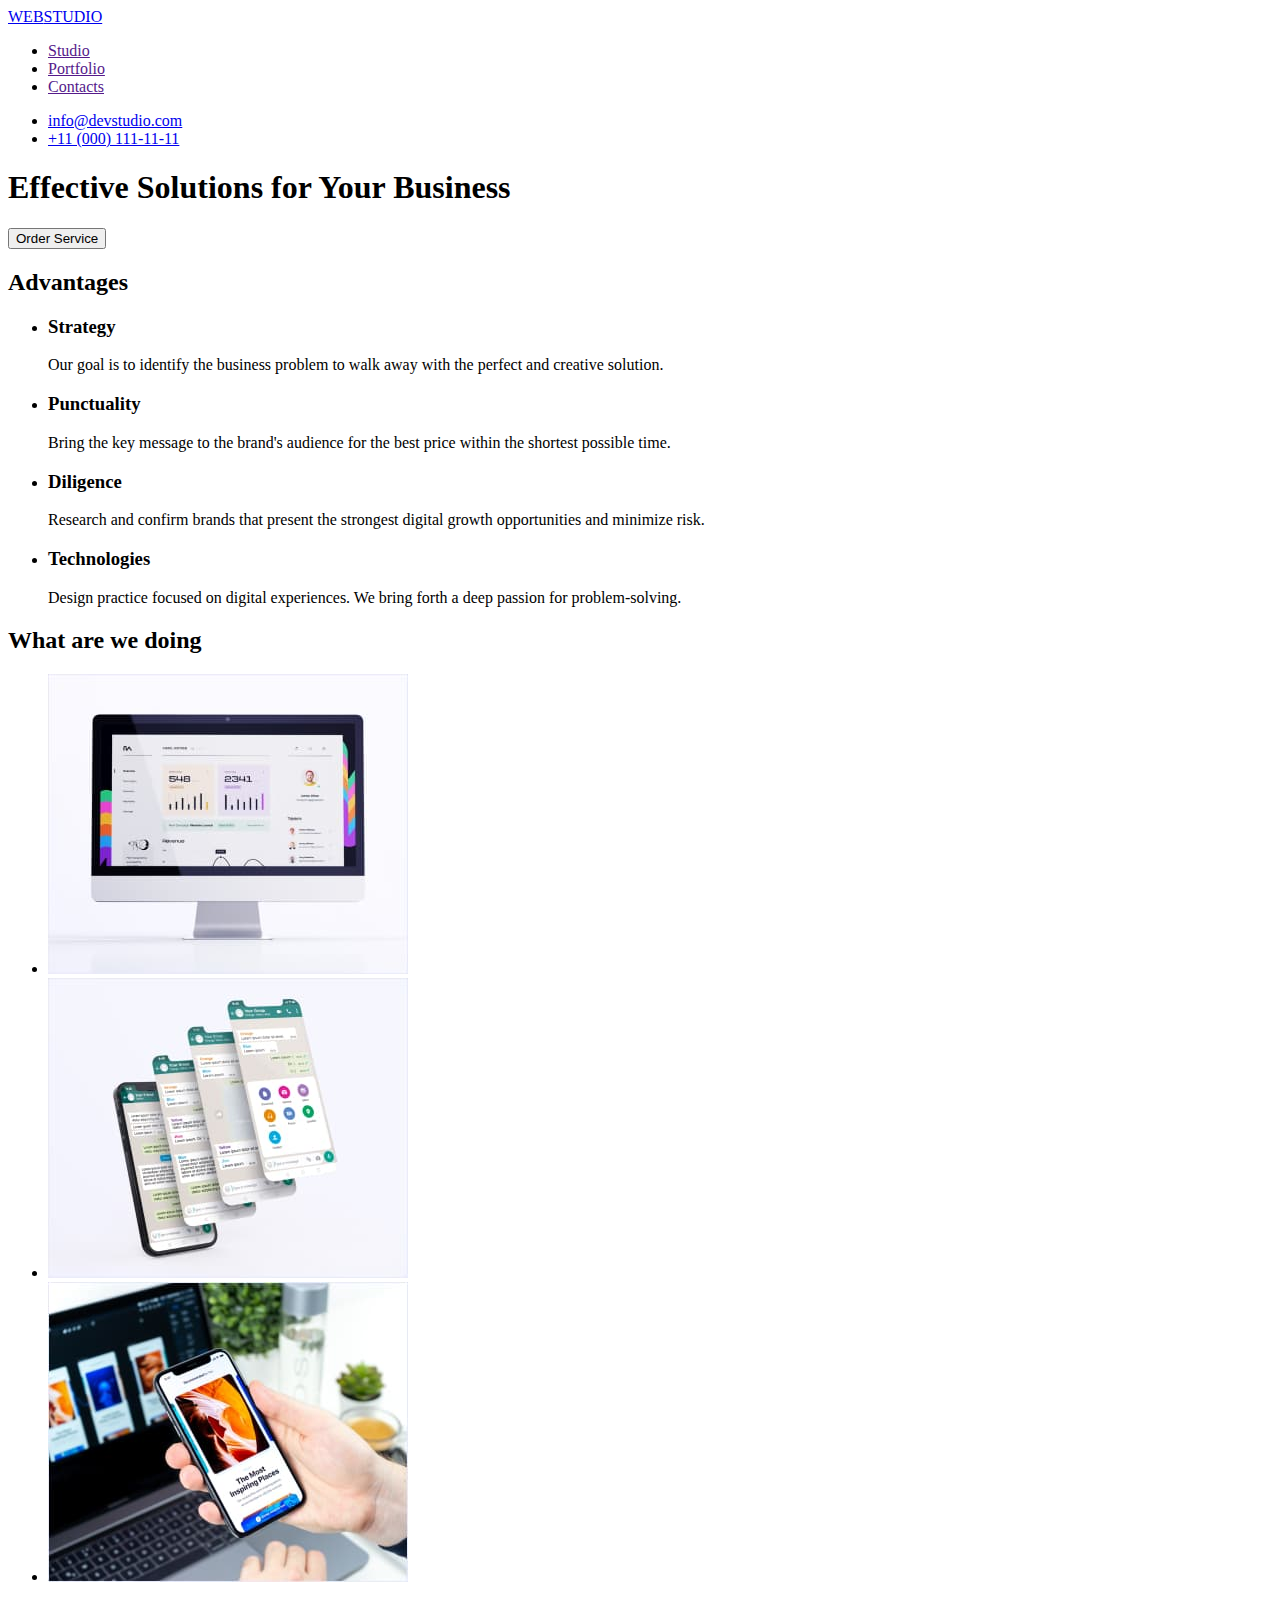
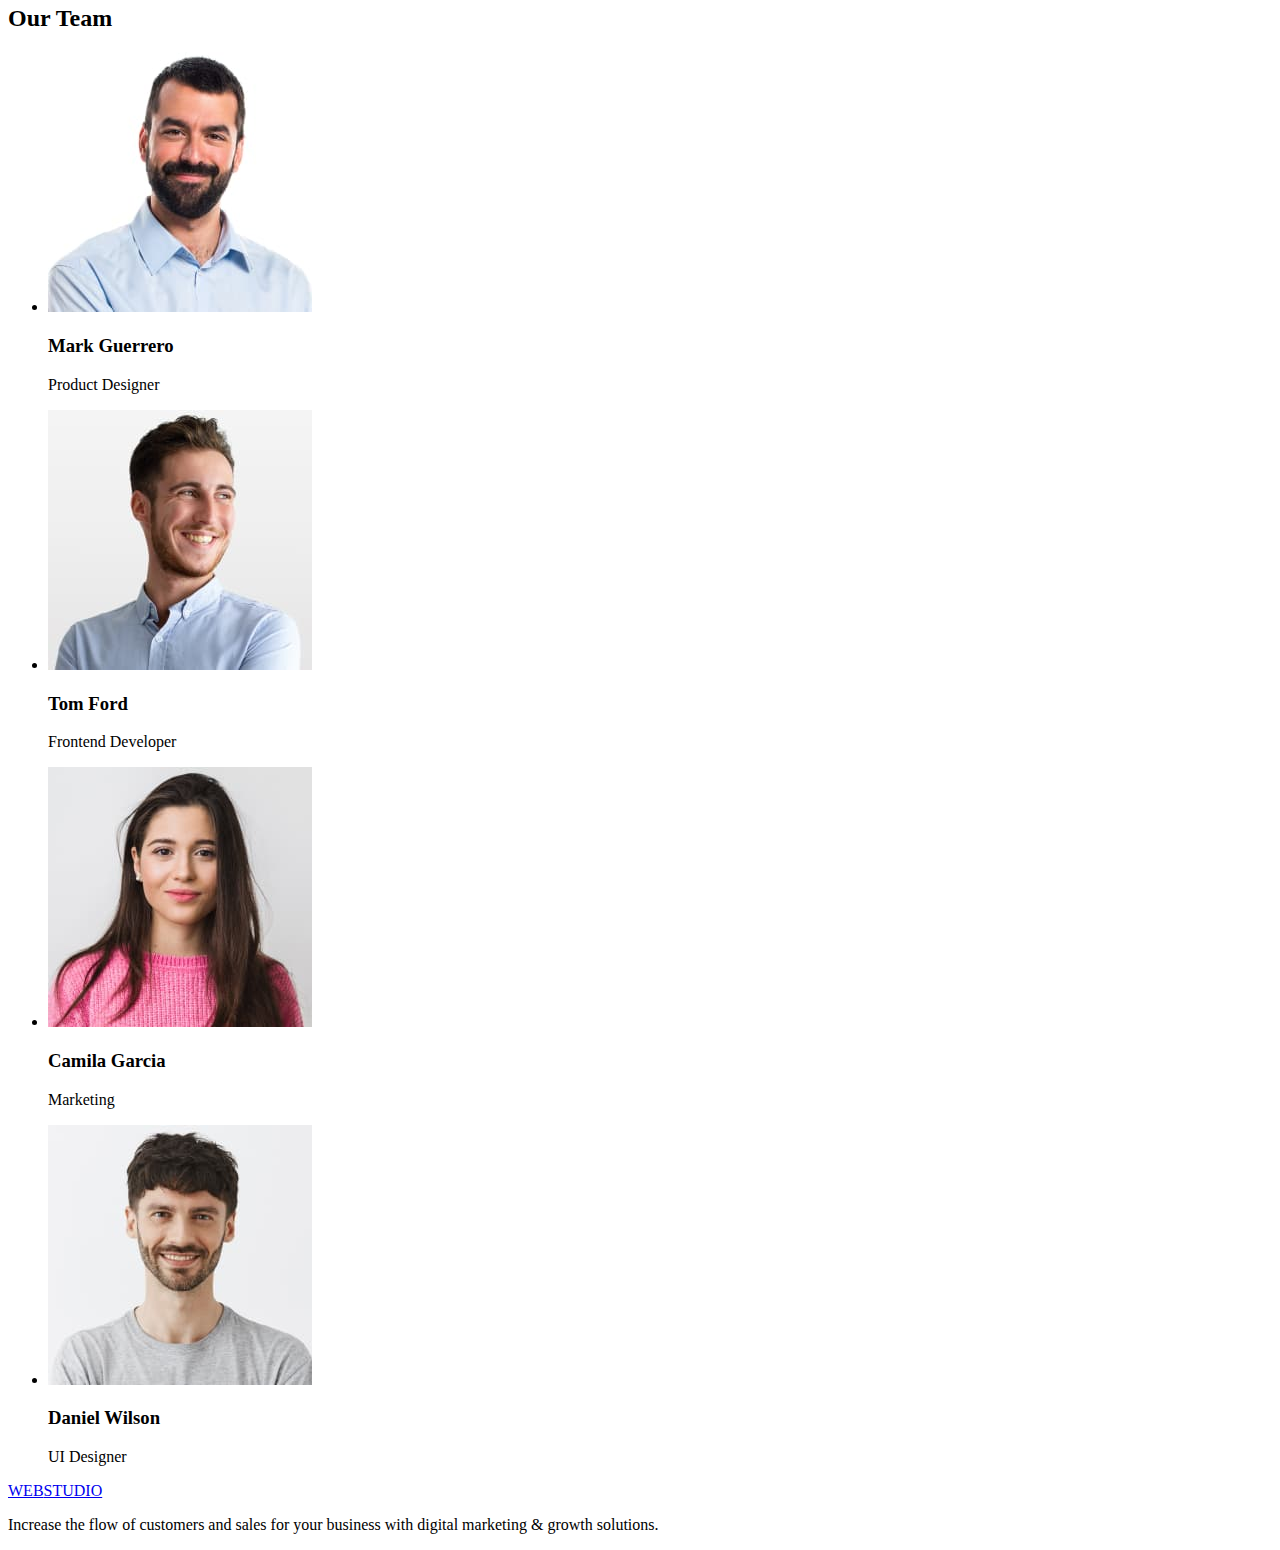
==== index.html @ 8c748a17 "Initial commit" ====
<!DOCTYPE html>
<html lang="en">
  <head>
    <meta charset="UTF-8" />
    <meta http-equiv="X-UA-Compatible" content="IE=edge" />
    <meta name="viewport" content="width=device-width, initial-scale=1.0" />
    <title>WEBSTUDIO</title>
  </head>
  <body>
    <!-- Шапка сайту -->
    <header>
      <a href="/"><span>WEB</span>STUDIO</a>
      <nav>
        <ul>
          <li><a href="">Studio</a></li>
          <li><a href="">Portfolio</a></li>
          <li><a href="">Contacts</a></li>
        </ul>
      </nav>
      <ul>
        <li><a href="mailto:info@devstudio.com">info@devstudio.com</a></li>
        <li><a href="tel:+110001111111">+11 (000) 111-11-11</a></li>
      </ul>
    </header>
    <main>
      <!-- Герой сайту -->
      <section>
        <h1>Effective Solutions for Your Business</h1>
        <button type="button">Order Service</button>
      </section>
      <!-- Переваги (заголовок h2 надалі буде схований) -->
      <section>
        <h2>Advantages</h2>
        <ul>
          <li>
            <h3>Strategy</h3>
            <p>
              Our goal is to identify the business problem to walk away with the
              perfect and creative solution.
            </p>
          </li>
          <li>
            <h3>Punctuality</h3>
            <p>
              Bring the key message to the brand's audience for the best price
              within the shortest possible time.
            </p>
          </li>
          <li>
            <h3>Diligence</h3>
            <p>
              Research and confirm brands that present the strongest digital
              growth opportunities and minimize risk.
            </p>
          </li>
          <li>
            <h3>Technologies</h3>
            <p>
              Design practice focused on digital experiences. We bring forth a
              deep passion for problem-solving.
            </p>
          </li>
        </ul>
      </section>
      <!-- Приклади робіт -->
      <section>
        <h2>What are we doing</h2>
        <ul>
          <li>
            <img
              src="./images/do1.jpg"
              alt="Desktop personal computer"
              width="360"
            />
          </li>
          <li>
            <img src="./images/do2.jpg" alt="Mobile softwear" width="360" />
          </li>
          <li>
            <img
              src="./images/do3.jpg"
              alt="Smatrphone in a hand"
              width="360"
            />
          </li>
        </ul>
      </section>
      <!-- Команда розробників -->
      <section>
        <h2>Our Team</h2>
        <ul>
          <li>
            <img src="./images/member1.jpg" alt="Mark Guerrero" width="264" />
            <h3>Mark Guerrero</h3>
            <p>Product Designer</p>
          </li>
          <li>
            <img src="./images/member2.jpg" alt="Tom Ford" width="264" />
            <h3>Tom Ford</h3>
            <p>Frontend Developer</p>
          </li>
          <li>
            <img src="./images/member3.jpg" alt="Camila Garcia" width="264" />
            <h3>Camila Garcia</h3>
            <p>Marketing</p>
          </li>
          <li>
            <img src="./images/member4.jpg" alt="Daniel Wilson" width="264" />
            <h3>Daniel Wilson</h3>
            <p>UI Designer</p>
          </li>
        </ul>
      </section>
    </main>
    <!-- Футер сайду -->
    <footer>
      <a href="/"><span>WEB</span>STUDIO</a>
      <p>
        Increase the flow of customers and sales for your business with digital
        marketing & growth solutions.
      </p>
    </footer>
  </body>
</html>
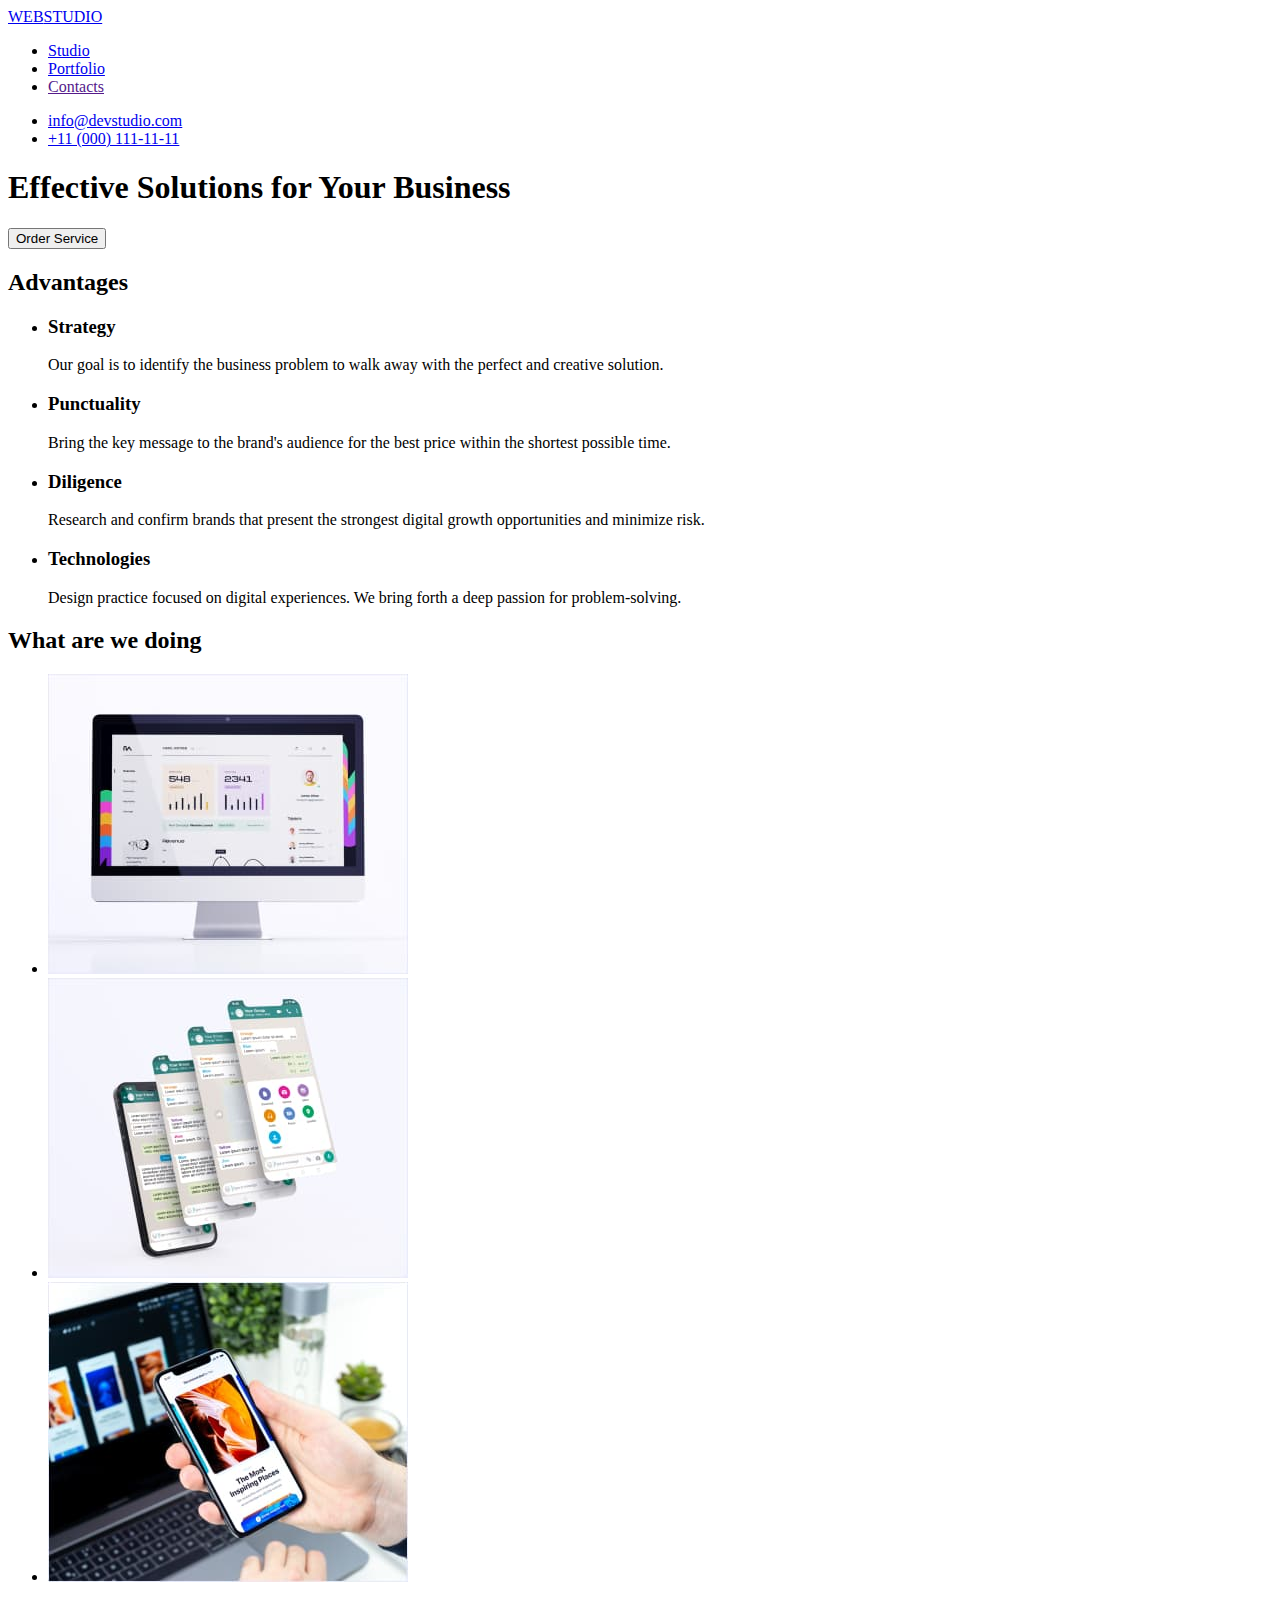
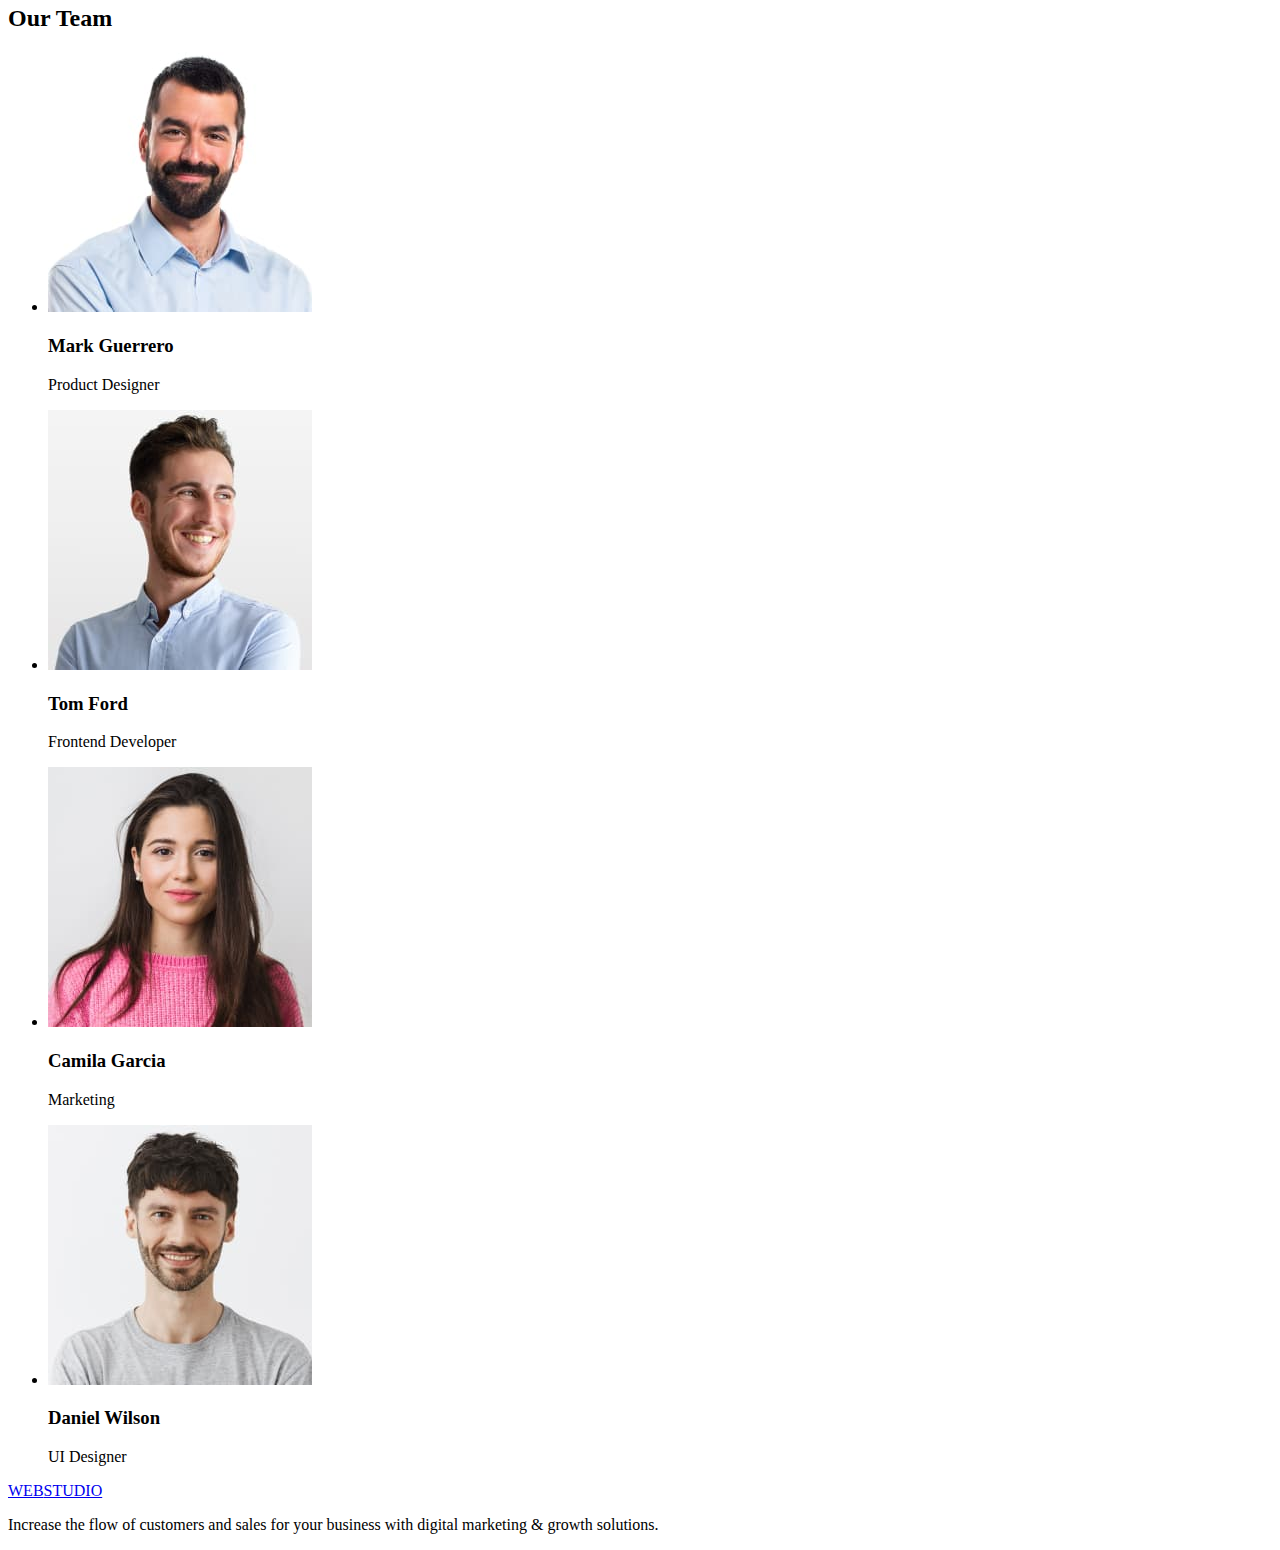
==== commit e2d554da: "Modified index.html" ====
--- a/index.html
+++ b/index.html
@@ -5,6 +5,7 @@
     <meta http-equiv="X-UA-Compatible" content="IE=edge" />
     <meta name="viewport" content="width=device-width, initial-scale=1.0" />
     <title>WEBSTUDIO</title>
+    <link rel="stylesheet" href="./css/styles.css" />
   </head>
   <body>
     <!-- Шапка сайту -->
@@ -12,8 +13,8 @@
       <a href="/"><span>WEB</span>STUDIO</a>
       <nav>
         <ul>
-          <li><a href="">Studio</a></li>
-          <li><a href="">Portfolio</a></li>
+          <li><a href="./index.html">Studio</a></li>
+          <li><a href="./portfolio.html">Portfolio</a></li>
           <li><a href="">Contacts</a></li>
         </ul>
       </nav>
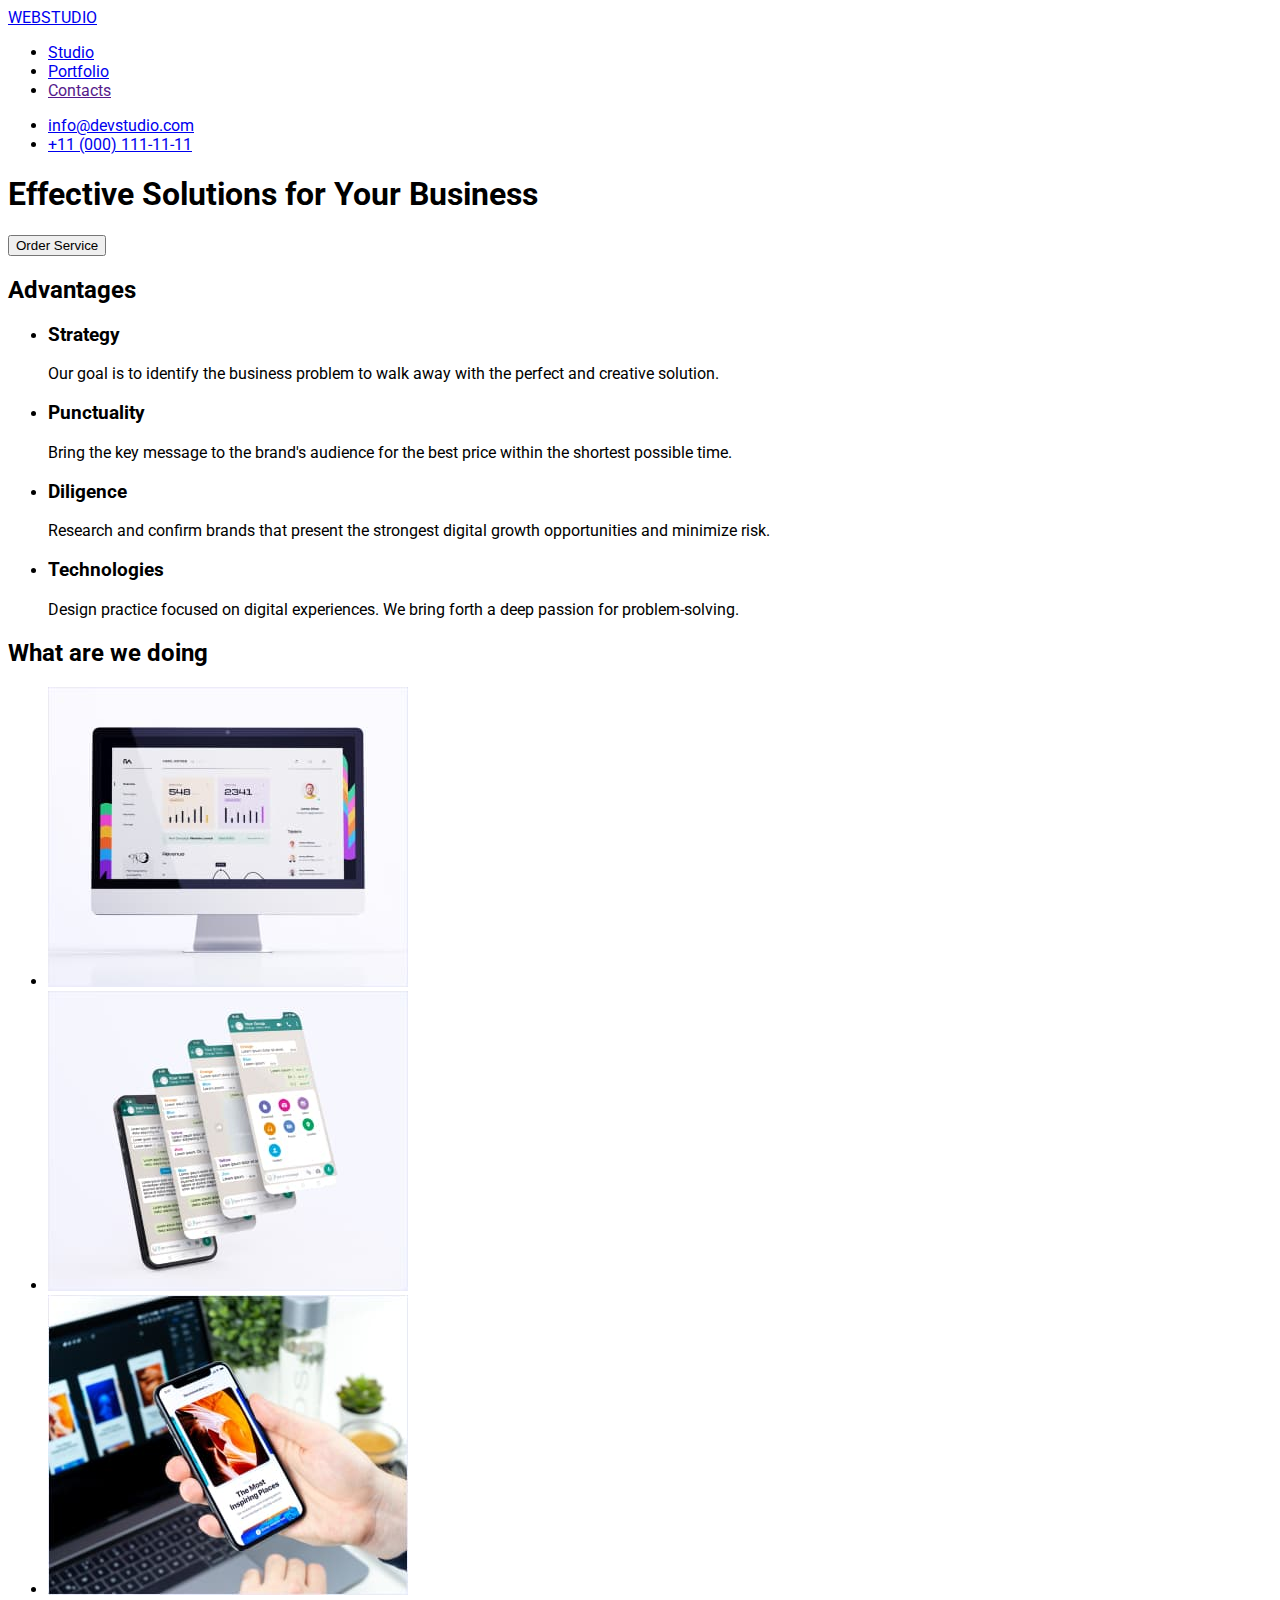
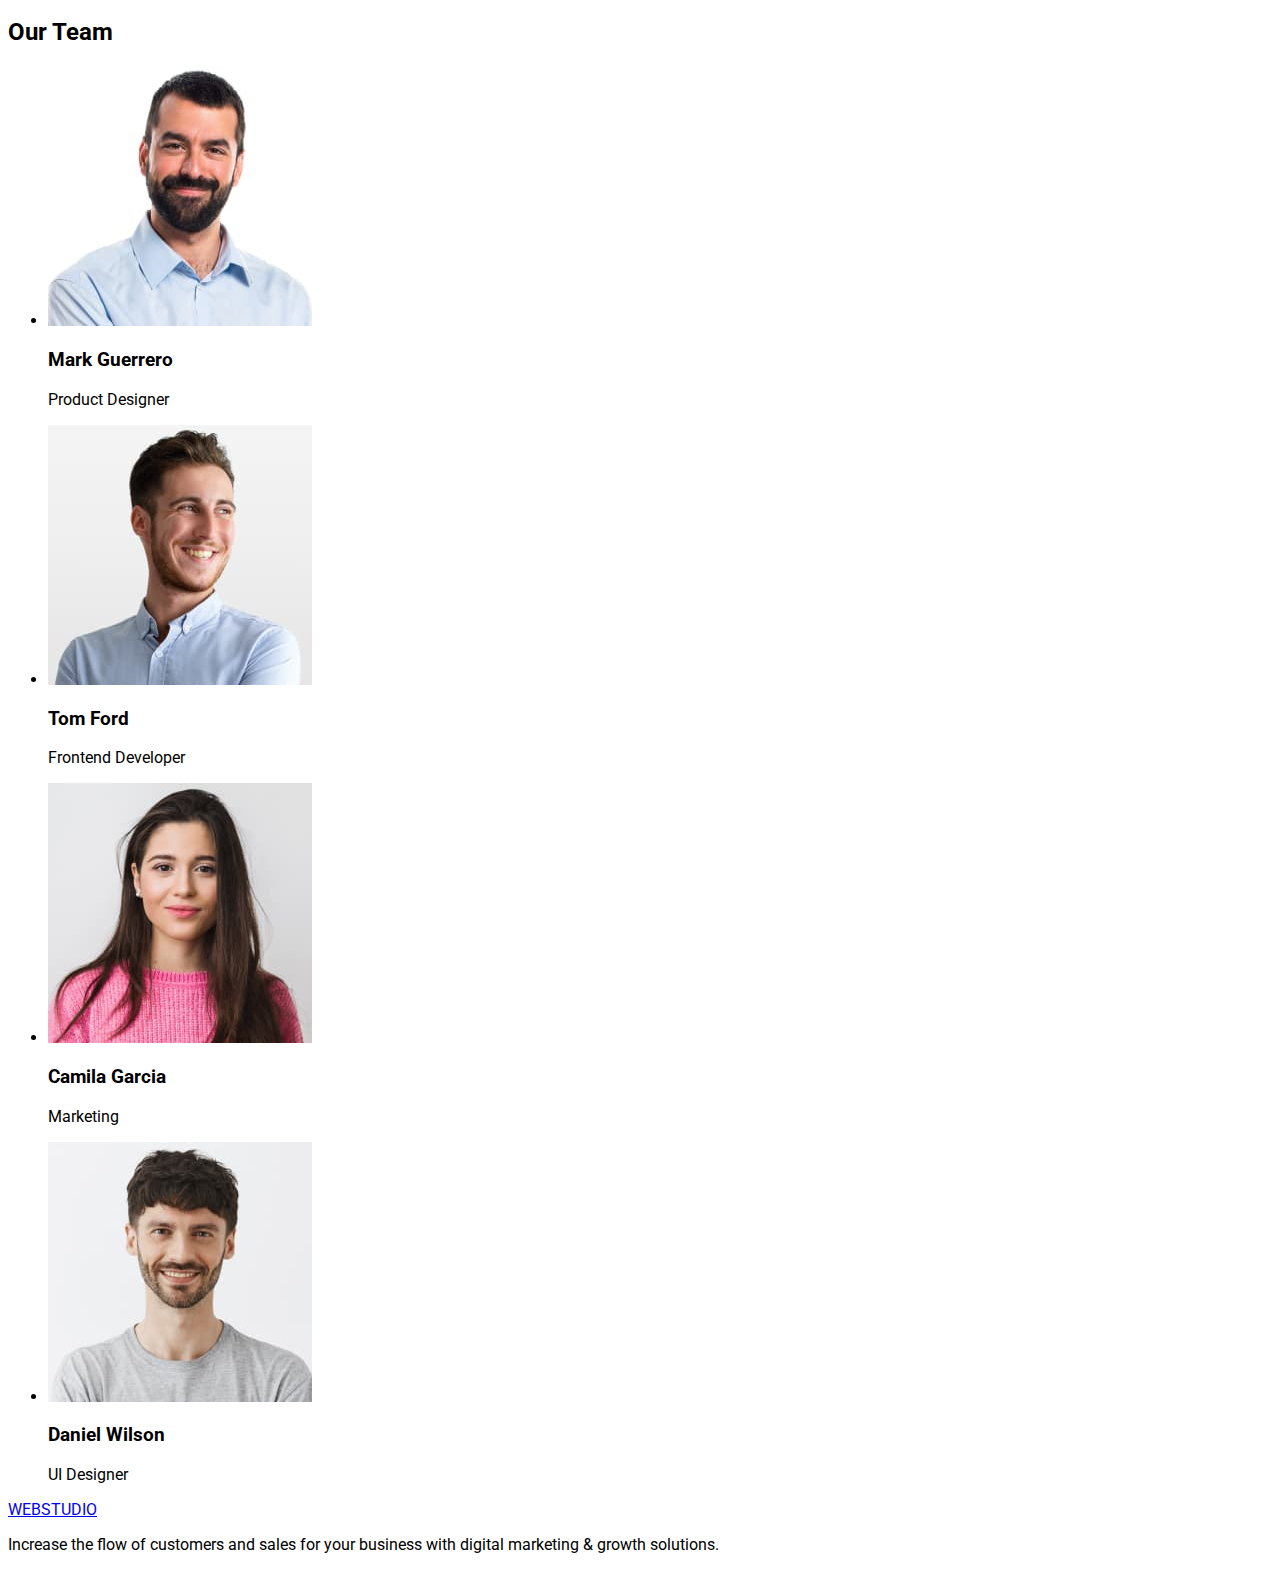
==== commit d29a8ce5: "Updated index.html" ====
--- a/index.html
+++ b/index.html
@@ -5,6 +5,7 @@
     <meta http-equiv="X-UA-Compatible" content="IE=edge" />
     <meta name="viewport" content="width=device-width, initial-scale=1.0" />
     <title>WEBSTUDIO</title>
+    <link rel="preconnect" href="https://fonts.googleapis.com"><link rel="preconnect" href="https://fonts.gstatic.com" crossorigin><link href="https://fonts.googleapis.com/css2?family=Raleway:wght@800&family=Roboto:wght@400;500;700;900&display=swap" rel="stylesheet">
     <link rel="stylesheet" href="./css/styles.css" />
   </head>
   <body>
--- a/css/styles.css
+++ b/css/styles.css
@@ -0,0 +1,18 @@
+:root {
+    --primary_brand: #4D5AE5;
+    --pressed_state: #404BBF;
+    --dark: #2E2F42;
+    --success: #31D0AA;
+    --text: #434455;
+    --subtle_text: #8E8F99;
+    --accent: #E7E9FC;
+    --light: #F4F4FD;
+    --modal_overlay: #2E2F42;
+    --hero_background: #2E2F42;
+    --white: #ffffff;
+}
+
+body {
+    font-family: 'Roboto', sans-serif;
+}
+
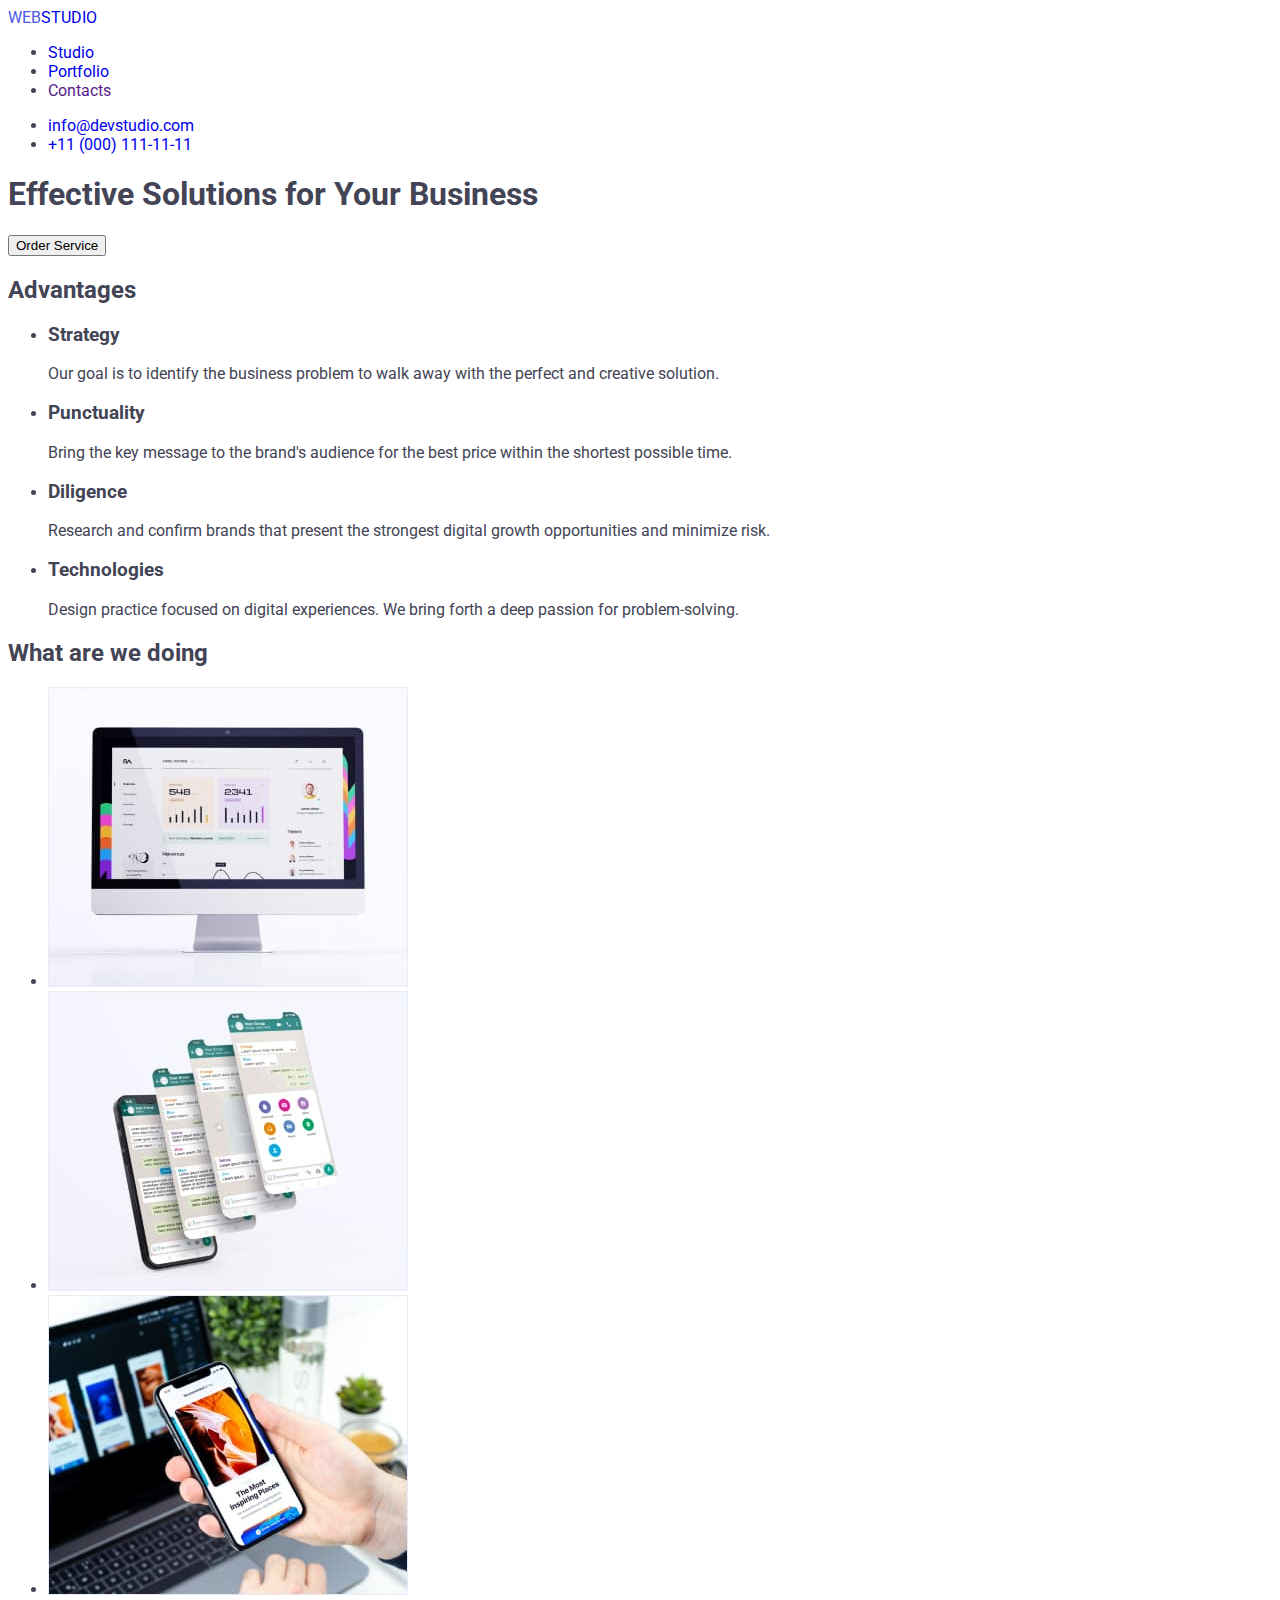
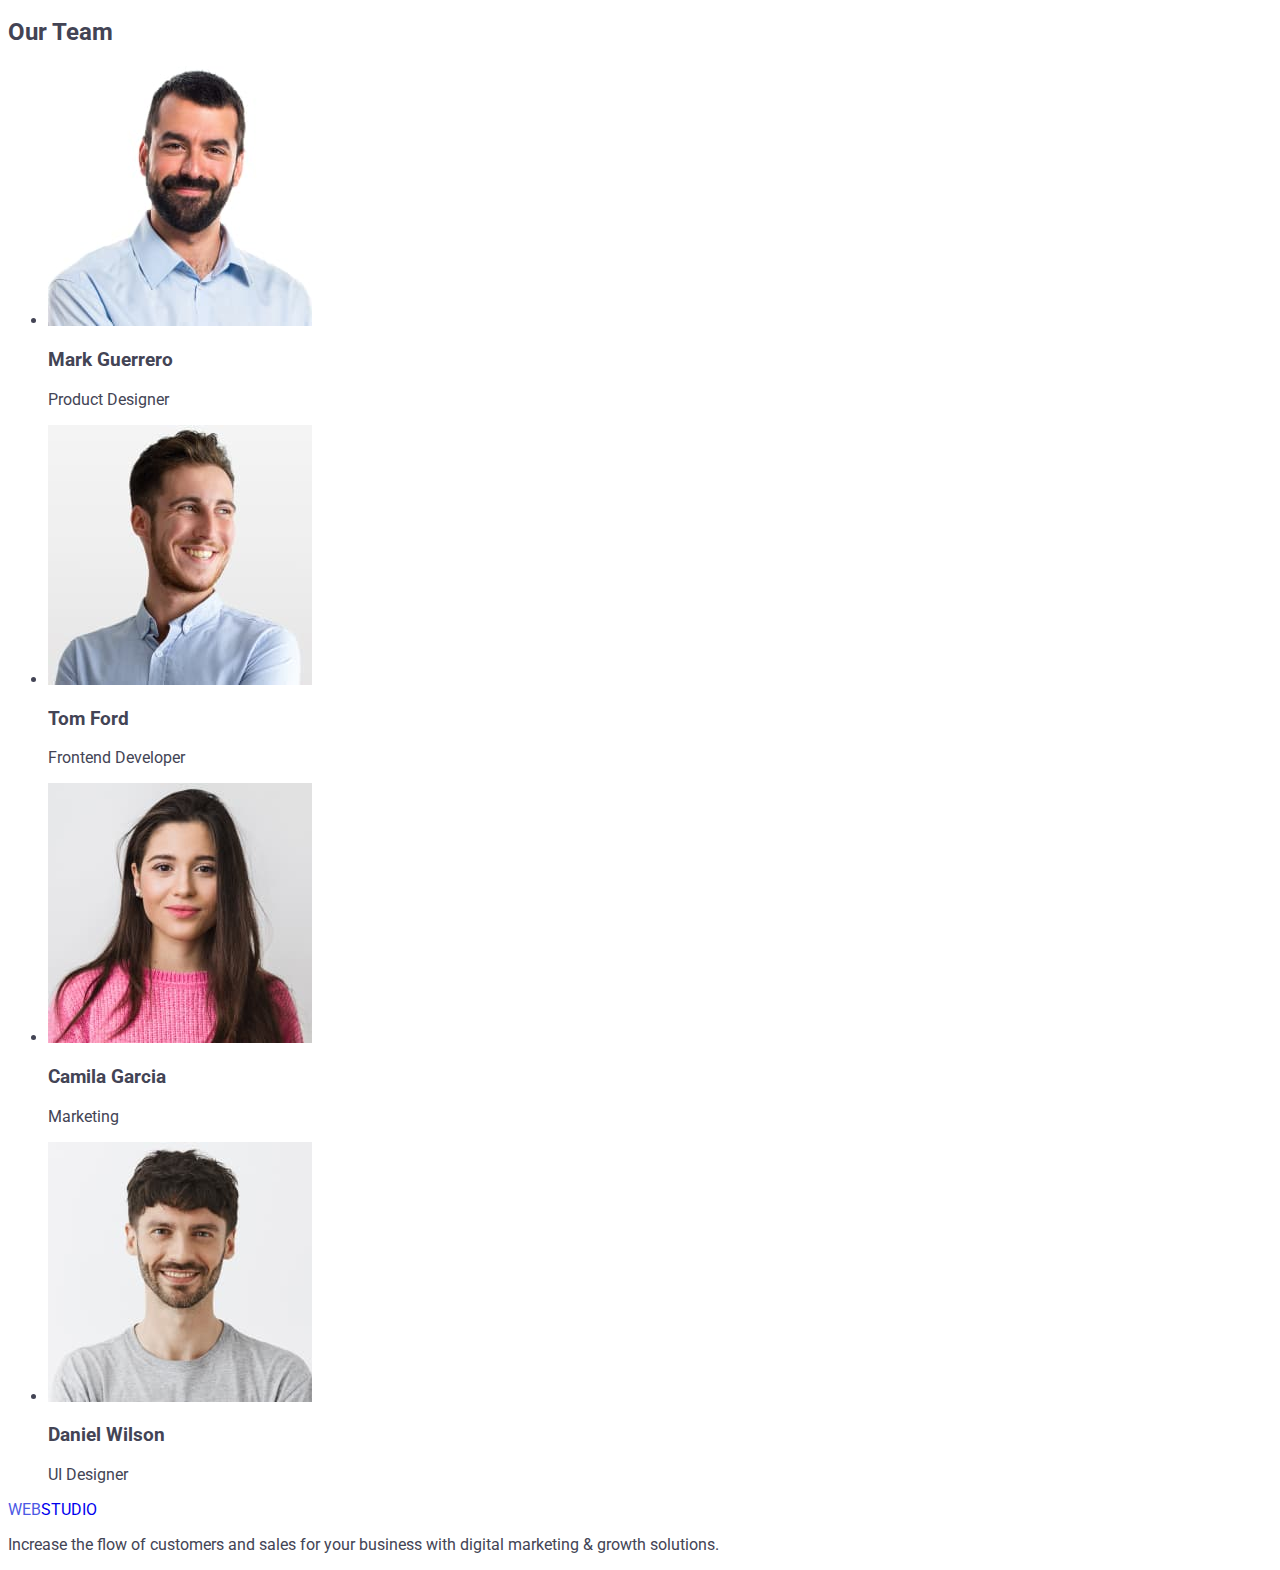
==== commit b7cc6693: "Updated styles.css, index.html, portfolio.html" ====
--- a/index.html
+++ b/index.html
@@ -11,7 +11,7 @@
   <body>
     <!-- Шапка сайту -->
     <header>
-      <a href="/"><span>WEB</span>STUDIO</a>
+      <a href="/"><span class="logo-accent">WEB</span>STUDIO</a>
       <nav>
         <ul>
           <li><a href="./index.html">Studio</a></li>
@@ -116,7 +116,7 @@
     </main>
     <!-- Футер сайду -->
     <footer>
-      <a href="/"><span>WEB</span>STUDIO</a>
+      <a href="/"><span class="logo-accent">WEB</span>STUDIO</a>
       <p>
         Increase the flow of customers and sales for your business with digital
         marketing & growth solutions.
--- a/css/styles.css
+++ b/css/styles.css
@@ -14,5 +14,14 @@
 
 body {
     font-family: 'Roboto', sans-serif;
+    color: var(--text)
 }
 
+a {
+    text-decoration: none;
+}
+
+.logo-accent {
+    color: var(--primary_brand);
+}
+
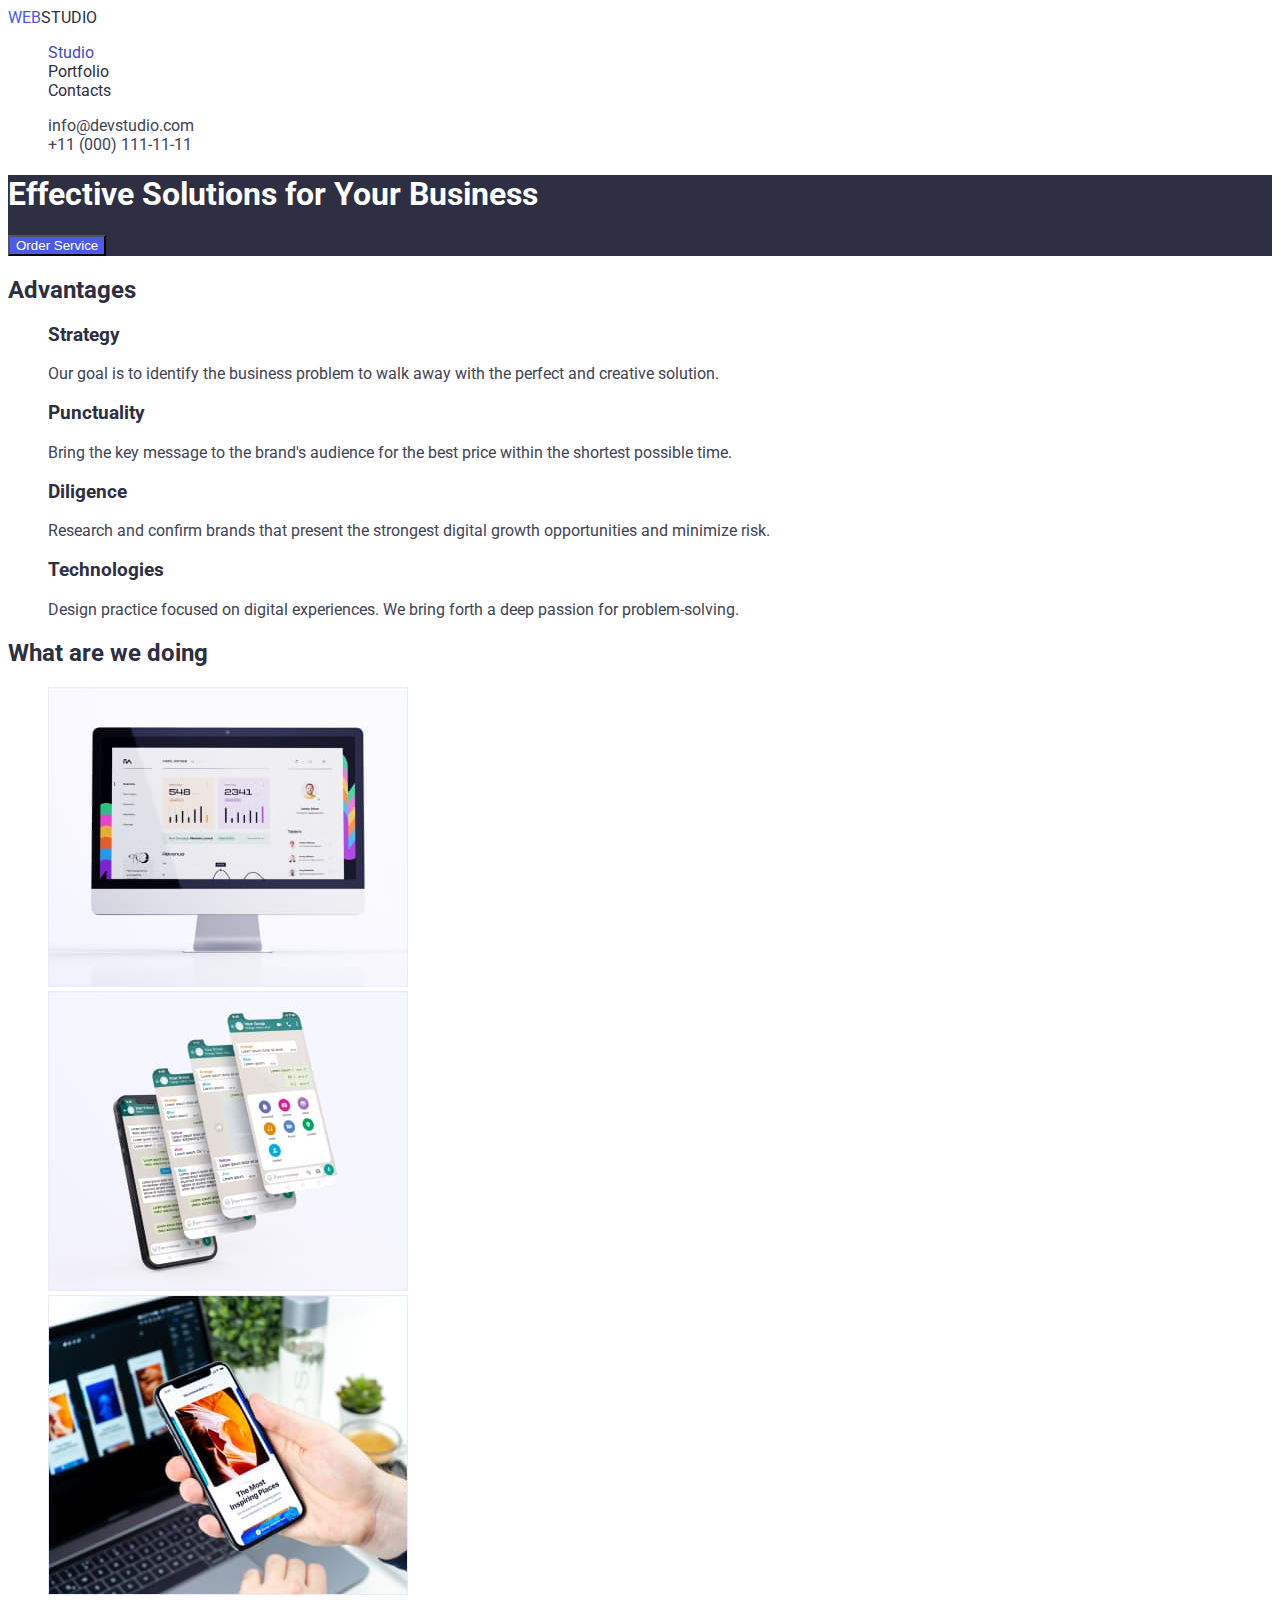
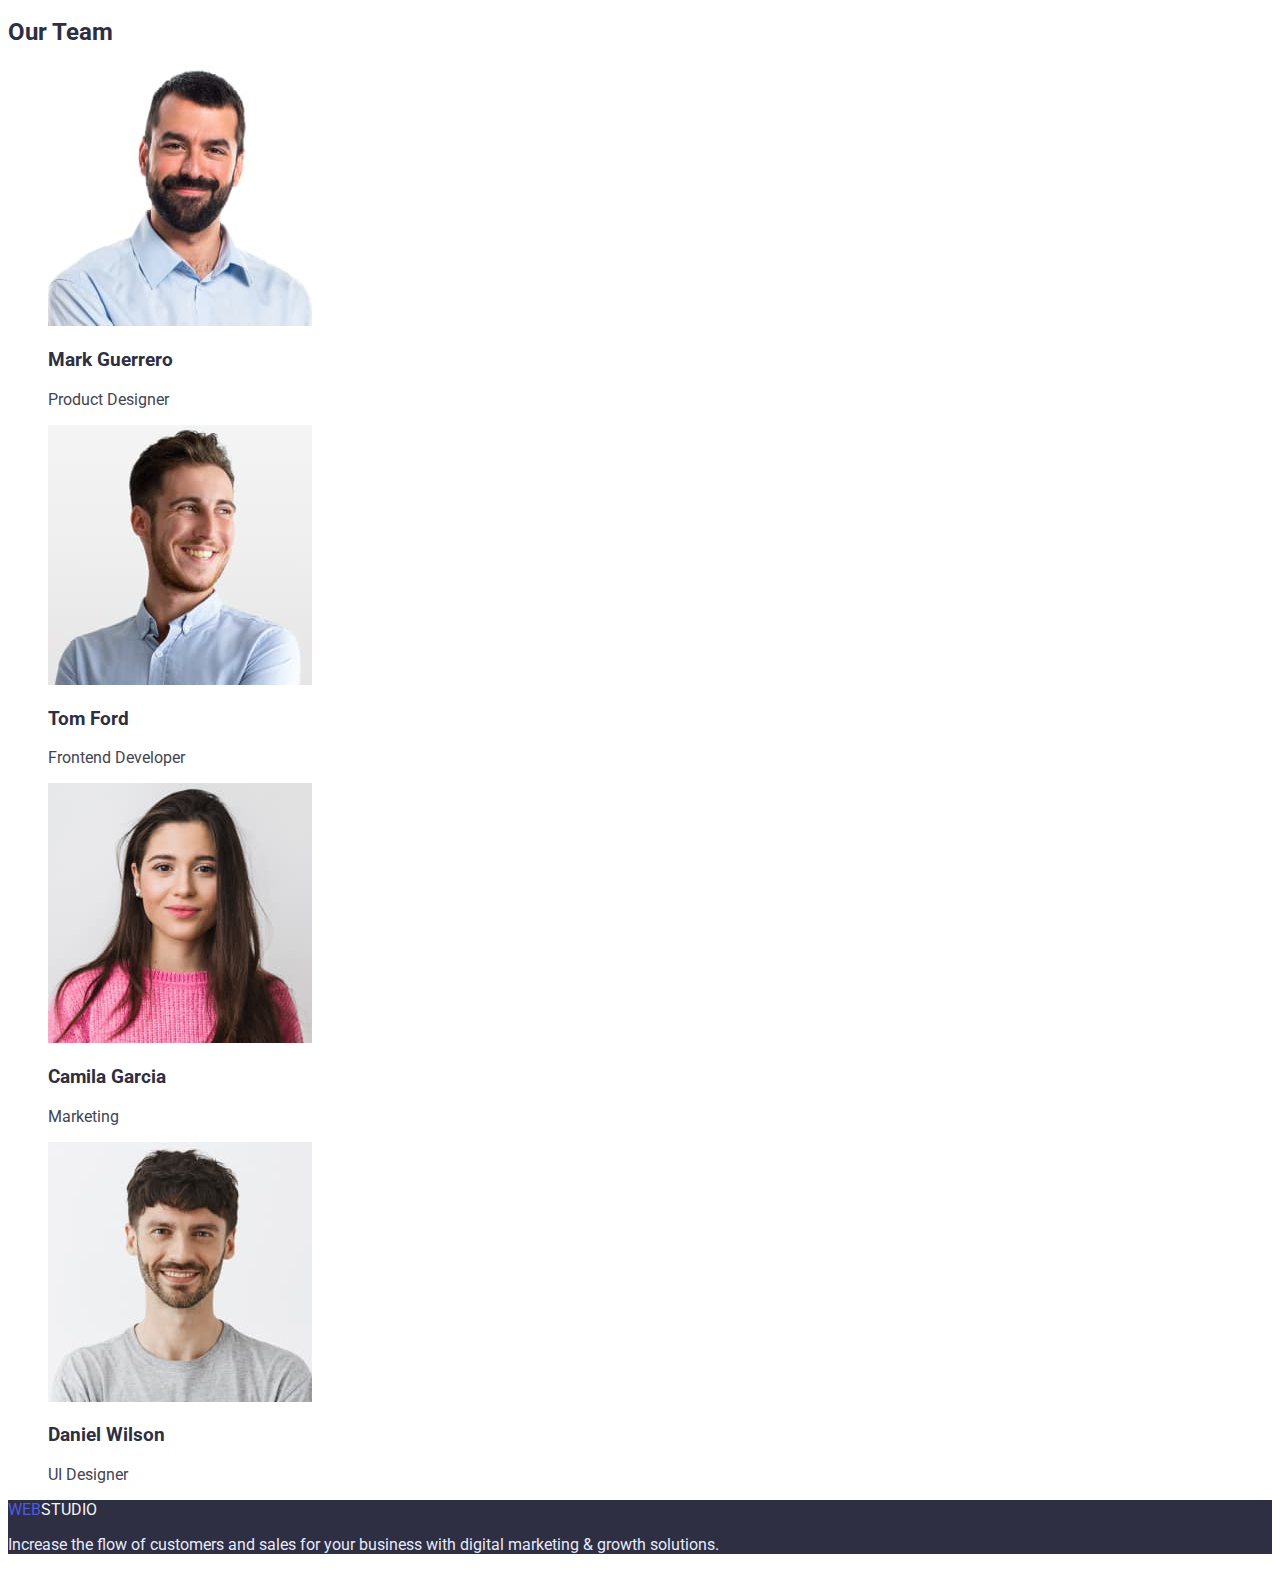
==== commit 8840b481: "Updated styles.css, index.html, portfolio.html" ====
--- a/index.html
+++ b/index.html
@@ -1,126 +1,168 @@
-<!DOCTYPE html>
-<html lang="en">
-  <head>
-    <meta charset="UTF-8" />
-    <meta http-equiv="X-UA-Compatible" content="IE=edge" />
-    <meta name="viewport" content="width=device-width, initial-scale=1.0" />
-    <title>WEBSTUDIO</title>
-    <link rel="preconnect" href="https://fonts.googleapis.com"><link rel="preconnect" href="https://fonts.gstatic.com" crossorigin><link href="https://fonts.googleapis.com/css2?family=Raleway:wght@800&family=Roboto:wght@400;500;700;900&display=swap" rel="stylesheet">
-    <link rel="stylesheet" href="./css/styles.css" />
-  </head>
-  <body>
-    <!-- Шапка сайту -->
-    <header>
-      <a href="/"><span class="logo-accent">WEB</span>STUDIO</a>
-      <nav>
-        <ul>
-          <li><a href="./index.html">Studio</a></li>
-          <li><a href="./portfolio.html">Portfolio</a></li>
-          <li><a href="">Contacts</a></li>
-        </ul>
-      </nav>
-      <ul>
-        <li><a href="mailto:info@devstudio.com">info@devstudio.com</a></li>
-        <li><a href="tel:+110001111111">+11 (000) 111-11-11</a></li>
-      </ul>
-    </header>
-    <main>
-      <!-- Герой сайту -->
-      <section>
-        <h1>Effective Solutions for Your Business</h1>
-        <button type="button">Order Service</button>
-      </section>
-      <!-- Переваги (заголовок h2 надалі буде схований) -->
-      <section>
-        <h2>Advantages</h2>
-        <ul>
-          <li>
-            <h3>Strategy</h3>
-            <p>
-              Our goal is to identify the business problem to walk away with the
-              perfect and creative solution.
-            </p>
-          </li>
-          <li>
-            <h3>Punctuality</h3>
-            <p>
-              Bring the key message to the brand's audience for the best price
-              within the shortest possible time.
-            </p>
-          </li>
-          <li>
-            <h3>Diligence</h3>
-            <p>
-              Research and confirm brands that present the strongest digital
-              growth opportunities and minimize risk.
-            </p>
-          </li>
-          <li>
-            <h3>Technologies</h3>
-            <p>
-              Design practice focused on digital experiences. We bring forth a
-              deep passion for problem-solving.
-            </p>
-          </li>
-        </ul>
-      </section>
-      <!-- Приклади робіт -->
-      <section>
-        <h2>What are we doing</h2>
-        <ul>
-          <li>
-            <img
-              src="./images/do1.jpg"
-              alt="Desktop personal computer"
-              width="360"
-            />
-          </li>
-          <li>
-            <img src="./images/do2.jpg" alt="Mobile softwear" width="360" />
-          </li>
-          <li>
-            <img
-              src="./images/do3.jpg"
-              alt="Smatrphone in a hand"
-              width="360"
-            />
-          </li>
-        </ul>
-      </section>
-      <!-- Команда розробників -->
-      <section>
-        <h2>Our Team</h2>
-        <ul>
-          <li>
-            <img src="./images/member1.jpg" alt="Mark Guerrero" width="264" />
-            <h3>Mark Guerrero</h3>
-            <p>Product Designer</p>
-          </li>
-          <li>
-            <img src="./images/member2.jpg" alt="Tom Ford" width="264" />
-            <h3>Tom Ford</h3>
-            <p>Frontend Developer</p>
-          </li>
-          <li>
-            <img src="./images/member3.jpg" alt="Camila Garcia" width="264" />
-            <h3>Camila Garcia</h3>
-            <p>Marketing</p>
-          </li>
-          <li>
-            <img src="./images/member4.jpg" alt="Daniel Wilson" width="264" />
-            <h3>Daniel Wilson</h3>
-            <p>UI Designer</p>
-          </li>
-        </ul>
-      </section>
-    </main>
-    <!-- Футер сайду -->
-    <footer>
-      <a href="/"><span class="logo-accent">WEB</span>STUDIO</a>
-      <p>
-        Increase the flow of customers and sales for your business with digital
-        marketing & growth solutions.
-      </p>
-    </footer>
-  </body>
-</html>
+<!DOCTYPE html>
+<html lang="en">
+  <head>
+    <meta charset="UTF-8" />
+    <meta http-equiv="X-UA-Compatible" content="IE=edge" />
+    <meta name="viewport" content="width=device-width, initial-scale=1.0" />
+    <title>WEBSTUDIO</title>
+    <link rel="preconnect" href="https://fonts.googleapis.com" />
+    <link rel="preconnect" href="https://fonts.gstatic.com" crossorigin />
+    <link
+      href="https://fonts.googleapis.com/css2?family=Raleway:wght@800&family=Roboto:wght@400;500;700;900&display=swap"
+      rel="stylesheet"
+    />
+    <link rel="stylesheet" href="./css/styles.css" />
+  </head>
+  <body>
+    <!-- Шапка сайту -->
+    <header>
+      <a href="/" class="header-logo link"
+        ><span class="logo-accent">WEB</span>STUDIO</a
+      >
+      <nav>
+        <ul class="site-nav list">
+          <li><a href="./index.html" class="link current">Studio</a></li>
+          <li><a href="./portfolio.html" class="link">Portfolio</a></li>
+          <li><a href="" class="link">Contacts</a></li>
+        </ul>
+      </nav>
+      <ul class="contacts list">
+        <li>
+          <a href="mailto:info@devstudio.com" class="link"
+            >info@devstudio.com</a
+          >
+        </li>
+        <li>
+          <a href="tel:+110001111111" class="link">+11 (000) 111-11-11</a>
+        </li>
+      </ul>
+    </header>
+    <main>
+      <!-- Герой сайту -->
+      <section class="hero">
+        <h1 class="hero-title">Effective Solutions for Your Business</h1>
+        <button type="button" class="button">Order Service</button>
+      </section>
+      <!-- Переваги (заголовок h2 надалі буде схований) -->
+      <section class="section">
+        <h2 class="section-title">Advantages</h2>
+        <ul class="list">
+          <li>
+            <h3 class="section-subtitle">Strategy</h3>
+            <p class="section-text">
+              Our goal is to identify the business problem to walk away with the
+              perfect and creative solution.
+            </p>
+          </li>
+          <li>
+            <h3 class="section-subtitle">Punctuality</h3>
+            <p class="section-text">
+              Bring the key message to the brand's audience for the best price
+              within the shortest possible time.
+            </p>
+          </li>
+          <li>
+            <h3 class="section-subtitle">Diligence</h3>
+            <p class="section-text">
+              Research and confirm brands that present the strongest digital
+              growth opportunities and minimize risk.
+            </p>
+          </li>
+          <li>
+            <h3 class="section-subtitle">Technologies</h3>
+            <p class="section-text">
+              Design practice focused on digital experiences. We bring forth a
+              deep passion for problem-solving.
+            </p>
+          </li>
+        </ul>
+      </section>
+      <!-- Приклади робіт -->
+      <section class="section">
+        <h2 class="section-title">What are we doing</h2>
+        <ul class="list">
+          <li>
+            <img
+              src="./images/do1.jpg"
+              alt="Desktop personal computer"
+              width="360"
+              height="300"
+            />
+          </li>
+          <li>
+            <img
+              src="./images/do2.jpg"
+              alt="Mobile softwear"
+              width="360"
+              height="300"
+            />
+          </li>
+          <li>
+            <img
+              src="./images/do3.jpg"
+              alt="Smatrphone in a hand"
+              width="360"
+              height="300"
+            />
+          </li>
+        </ul>
+      </section>
+      <!-- Команда розробників -->
+      <section class="section">
+        <h2 class="section-title">Our Team</h2>
+        <ul class="list">
+          <li>
+            <img
+              src="./images/member1.jpg"
+              alt="Mark Guerrero"
+              width="264"
+              height="260"
+            />
+            <h3 class="section-subtitle">Mark Guerrero</h3>
+            <p class="section-text">Product Designer</p>
+          </li>
+          <li>
+            <img
+              src="./images/member2.jpg"
+              alt="Tom Ford"
+              width="264"
+              height="260"
+            />
+            <h3 class="section-subtitle">Tom Ford</h3>
+            <p class="section-text">Frontend Developer</p>
+          </li>
+          <li>
+            <img
+              src="./images/member3.jpg"
+              alt="Camila Garcia"
+              width="264"
+              height="260"
+            />
+            <h3 class="section-subtitle">Camila Garcia</h3>
+            <p class="section-text">Marketing</p>
+          </li>
+          <li>
+            <img
+              src="./images/member4.jpg"
+              alt="Daniel Wilson"
+              width="264"
+              height="260"
+            />
+            <h3 class="section-subtitle">Daniel Wilson</h3>
+            <p class="section-text">UI Designer</p>
+          </li>
+        </ul>
+      </section>
+    </main>
+    <!-- Футер сайду -->
+    <footer class="footer">
+      <a href="/" class="footer-logo link"
+        ><span class="logo-accent">WEB</span>STUDIO</a
+      >
+      <p class="footer-text">
+        Increase the flow of customers and sales for your business with digital
+        marketing & growth solutions.
+      </p>
+    </footer>
+  </body>
+</html>
--- a/css/styles.css
+++ b/css/styles.css
@@ -1,27 +1,115 @@
-:root {
-    --primary_brand: #4D5AE5;
-    --pressed_state: #404BBF;
-    --dark: #2E2F42;
-    --success: #31D0AA;
-    --text: #434455;
-    --subtle_text: #8E8F99;
-    --accent: #E7E9FC;
-    --light: #F4F4FD;
-    --modal_overlay: #2E2F42;
-    --hero_background: #2E2F42;
-    --white: #ffffff;
-}
-
-body {
-    font-family: 'Roboto', sans-serif;
-    color: var(--text)
-}
-
-a {
-    text-decoration: none;
-}
-
-.logo-accent {
-    color: var(--primary_brand);
-}
-
+:root {
+    --primary-brand: #4D5AE5;
+    --pressed-state: #404BBF;
+    --dark: #2E2F42;
+    --success: #31D0AA;
+    --text: #434455;
+    --subtle-text: #8E8F99;
+    --accent: #E7E9FC;
+    --light: #F4F4FD;
+    --modal-overlay: #2E2F42;
+    --hero-background: #2E2F42;
+    --white-color: #ffffff;
+}
+
+body {
+    font-family: 'Roboto', sans-serif;
+    color: var(--text);
+    background-color: var(--white-color);
+}
+
+.link {
+    text-decoration: none;
+}
+
+.list {
+    list-style-type: none;
+}
+
+
+.header-logo {
+    color: var(--dark);
+}
+
+.logo-accent {
+    color: var(--primary-brand);
+}
+
+.site-nav .link {
+    color: var(--dark);
+}
+
+.site-nav .link.current {
+    color: var(--pressed-state);
+}
+
+.site-nav .link:hover, .site-nav .link:focus {
+    color: var(--pressed-state);
+}
+
+.contacts .link {
+    color: var(--text);
+}
+
+.contacts .link:hover,
+.contacts .link:focus {
+    color: var(--pressed-state);
+}
+
+.hero {
+    background-color: var(--dark);
+}
+
+.hero-title {
+    color: var(--white-color);
+}
+
+.section-title {
+    color: var(--dark);
+}
+
+.section-subtitle {
+    color: var(--dark);
+}
+
+.section-title {
+    color: var(--dark);
+}
+
+.section-text {
+    /* color: var(--text); */
+}
+
+.footer {
+    background-color: var(--dark);
+}
+
+.footer-logo {
+    color: var(--light)
+}
+.footer-text {
+    color: var(--accent)
+}
+
+.hero > .button {
+    color: var(--white-color);
+    background-color: var(--primary-brand);
+
+}
+
+.hero .button:hover, .hero .button:focus {
+    color: var(--white-color);
+    background-color: var(--pressed-state);
+}
+
+.section .button {
+    color: var(--primary-brand);
+    background-color: var(--accent);
+}
+
+.section .button:hover, .section .button:focus {
+    color: var(--white-color);
+        background-color: var(--pressed-state);
+}
+
+
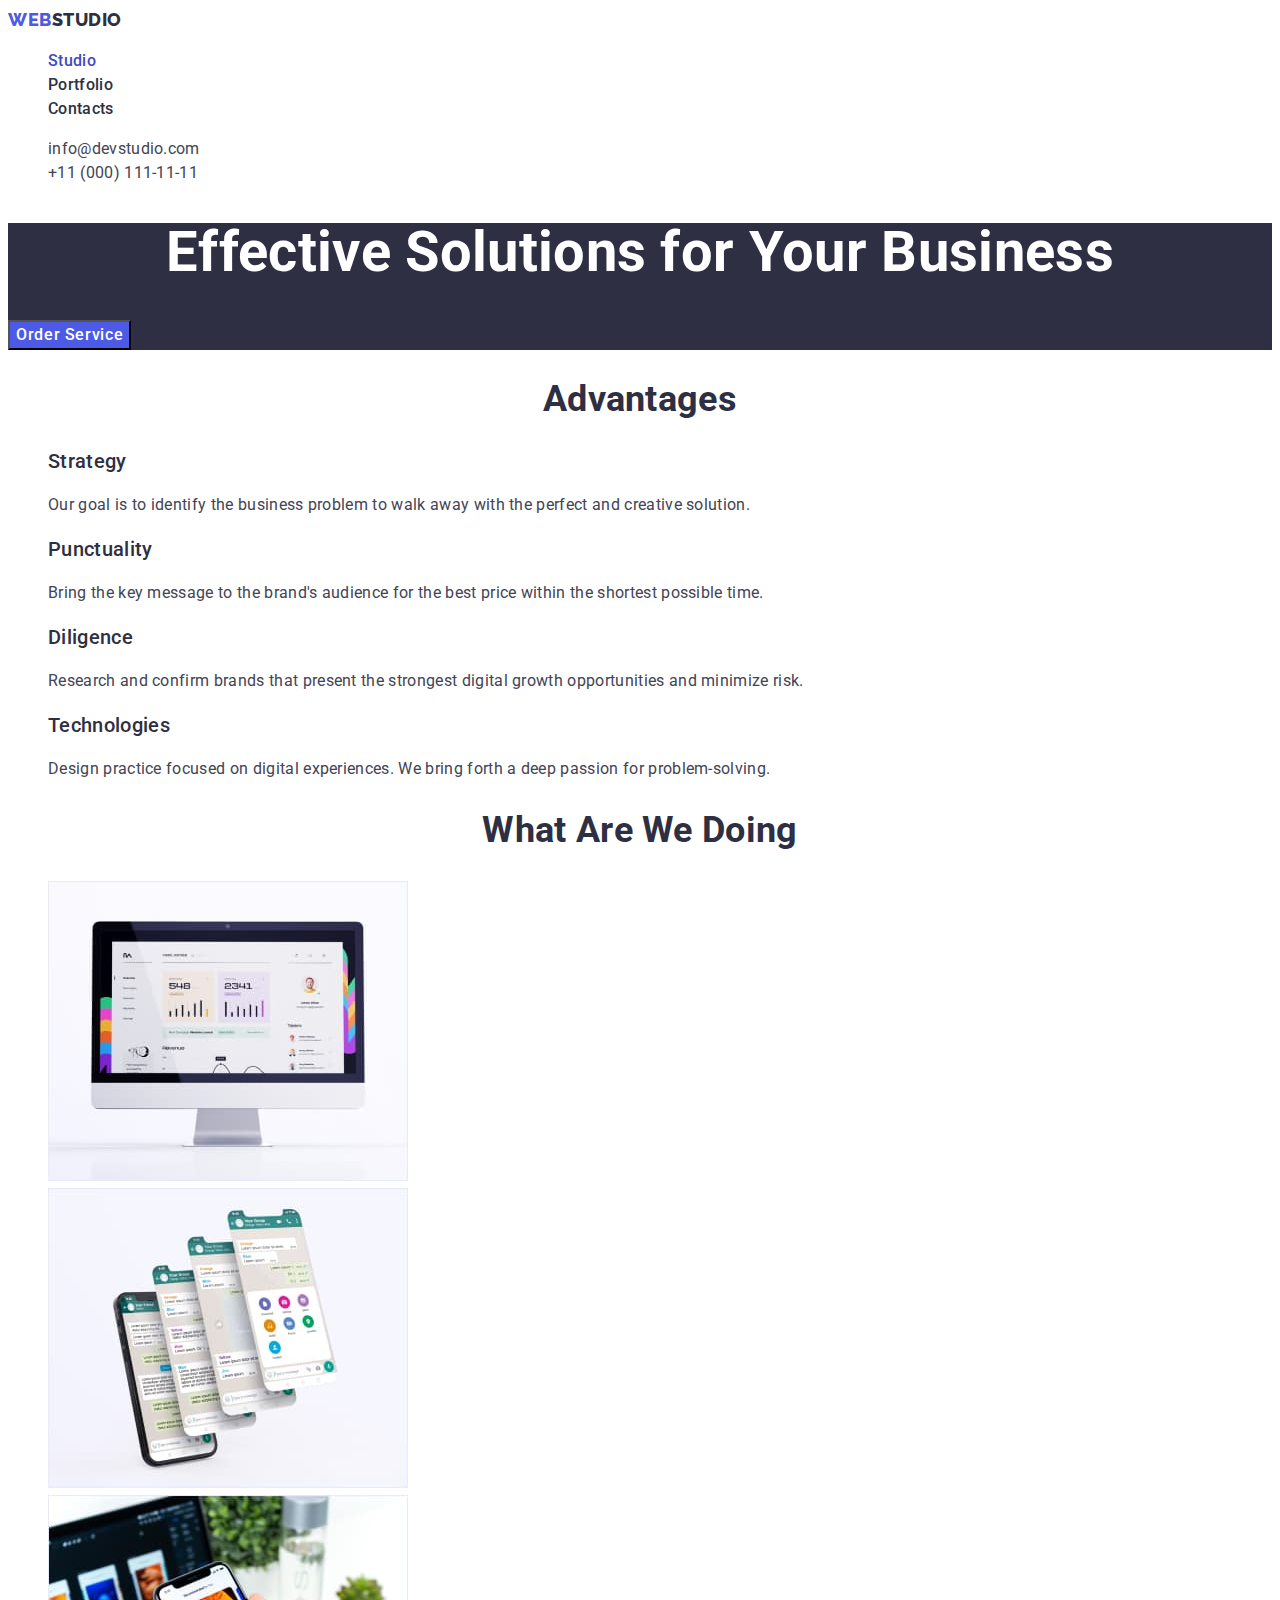
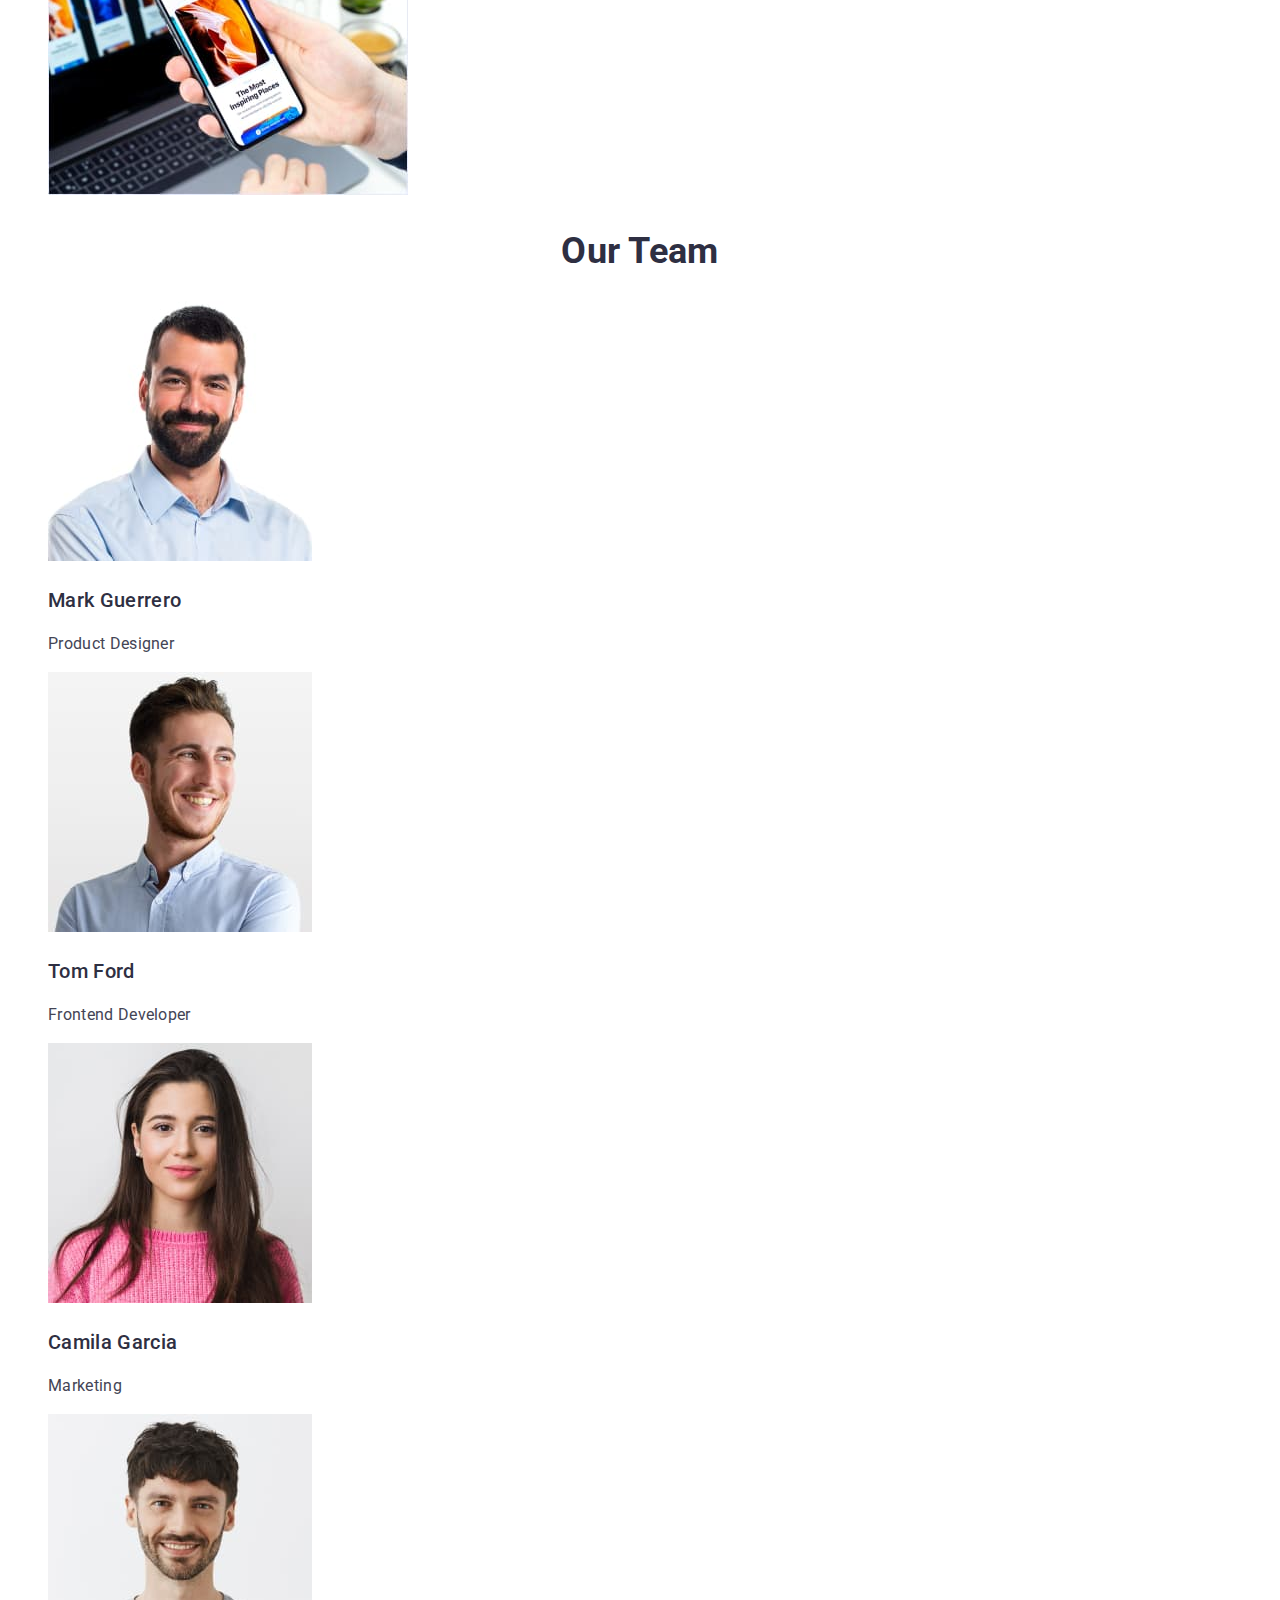
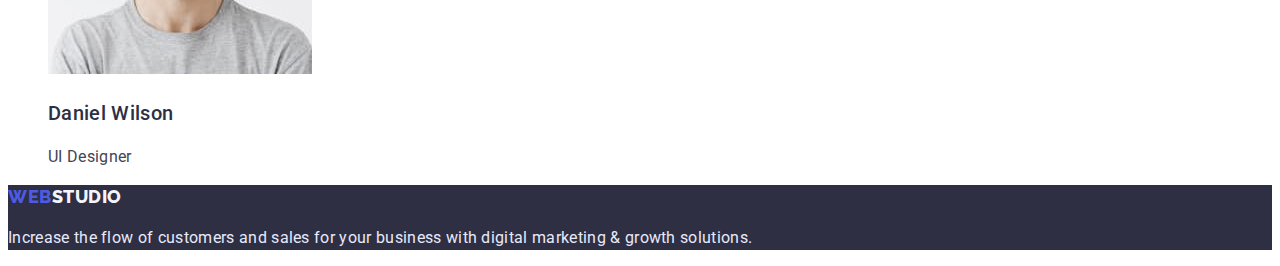
==== commit 37a23087: "Updated styles.css, index.html, portfolio.html" ====
--- a/index.html
+++ b/index.html
@@ -15,8 +15,8 @@
   </head>
   <body>
     <!-- Шапка сайту -->
-    <header>
-      <a href="/" class="header-logo link"
+    <header class="header">
+      <a href="/" class="logo link"
         ><span class="logo-accent">WEB</span>STUDIO</a
       >
       <nav>
@@ -49,28 +49,28 @@
         <ul class="list">
           <li>
             <h3 class="section-subtitle">Strategy</h3>
-            <p class="section-text">
+            <p>
               Our goal is to identify the business problem to walk away with the
               perfect and creative solution.
             </p>
           </li>
           <li>
             <h3 class="section-subtitle">Punctuality</h3>
-            <p class="section-text">
+            <p>
               Bring the key message to the brand's audience for the best price
               within the shortest possible time.
             </p>
           </li>
           <li>
             <h3 class="section-subtitle">Diligence</h3>
-            <p class="section-text">
+            <p>
               Research and confirm brands that present the strongest digital
               growth opportunities and minimize risk.
             </p>
           </li>
           <li>
             <h3 class="section-subtitle">Technologies</h3>
-            <p class="section-text">
+            <p>
               Design practice focused on digital experiences. We bring forth a
               deep passion for problem-solving.
             </p>
@@ -119,7 +119,7 @@
               height="260"
             />
             <h3 class="section-subtitle">Mark Guerrero</h3>
-            <p class="section-text">Product Designer</p>
+            <p>Product Designer</p>
           </li>
           <li>
             <img
@@ -129,7 +129,7 @@
               height="260"
             />
             <h3 class="section-subtitle">Tom Ford</h3>
-            <p class="section-text">Frontend Developer</p>
+            <p>Frontend Developer</p>
           </li>
           <li>
             <img
@@ -139,7 +139,7 @@
               height="260"
             />
             <h3 class="section-subtitle">Camila Garcia</h3>
-            <p class="section-text">Marketing</p>
+            <p>Marketing</p>
           </li>
           <li>
             <img
@@ -149,14 +149,14 @@
               height="260"
             />
             <h3 class="section-subtitle">Daniel Wilson</h3>
-            <p class="section-text">UI Designer</p>
+            <p>UI Designer</p>
           </li>
         </ul>
       </section>
     </main>
     <!-- Футер сайду -->
     <footer class="footer">
-      <a href="/" class="footer-logo link"
+      <a href="/" class="logo link"
         ><span class="logo-accent">WEB</span>STUDIO</a
       >
       <p class="footer-text">
--- a/css/styles.css
+++ b/css/styles.css
@@ -13,9 +13,12 @@
 }
 
 body {
-    font-family: 'Roboto', sans-serif;
+    font-family: Roboto, sans-serif;
     color: var(--text);
     background-color: var(--white-color);
+    letter-spacing: 0.02em;
+    font-size: 16px;
+    line-height: 1.5;
 }
 
 .link {
@@ -26,9 +29,17 @@
     list-style-type: none;
 }
 
+.logo {
+    font-family: Raleway, sans-serif;
+    font-weight: 800;
+    font-size: 18px;
+    line-height: 1.3;
+    letter-spacing: 0.03em;
+    text-transform: uppercase;
+}
 
-.header-logo {
-    color: var(--dark);
+.header .logo {
+    color: var(--dark); 
 }
 
 .logo-accent {
@@ -36,7 +47,10 @@
 }
 
 .site-nav .link {
-    color: var(--dark);
+    color: var(--dark);    
+    font-weight: 500;
+    font-size: 16px;
+    line-height: 1.5;
 }
 
 .site-nav .link.current {
@@ -61,40 +75,51 @@
 }
 
 .hero-title {
-    color: var(--white-color);
+    color: var(--white-color); 
+    font-size: 56px;
+    line-height: 1.07;
+    text-align: center;
 }
 
 .section-title {
     color: var(--dark);
+    font-weight: 700;
+    font-size: 36px;
+    line-height: 1.1;
+    text-align: center;
+    text-transform: capitalize;
 }
 
 .section-subtitle {
     color: var(--dark);
-}
-
-.section-title {
-    color: var(--dark);
-}
-
-.section-text {
-    /* color: var(--text); */
+    font-weight: 500;
+    font-size: 20px;
+    line-height: 1.2;
 }
 
 .footer {
     background-color: var(--dark);
 }
 
-.footer-logo {
-    color: var(--light)
+.footer .logo {
+    color: var(--light);
 }
 .footer-text {
     color: var(--accent)
 }
 
+.button {
+    font-family: inherit;
+    font-weight: 500;
+    font-size: 16px;
+    line-height: 1.5;
+    letter-spacing: 0.04em;
+    cursor: pointer;
+}
+
 .hero > .button {
     color: var(--white-color);
     background-color: var(--primary-brand);
-
 }
 
 .hero .button:hover, .hero .button:focus {
@@ -109,7 +134,7 @@
 
 .section .button:hover, .section .button:focus {
     color: var(--white-color);
-        background-color: var(--pressed-state);
+    background-color: var(--pressed-state);
 }
 
 
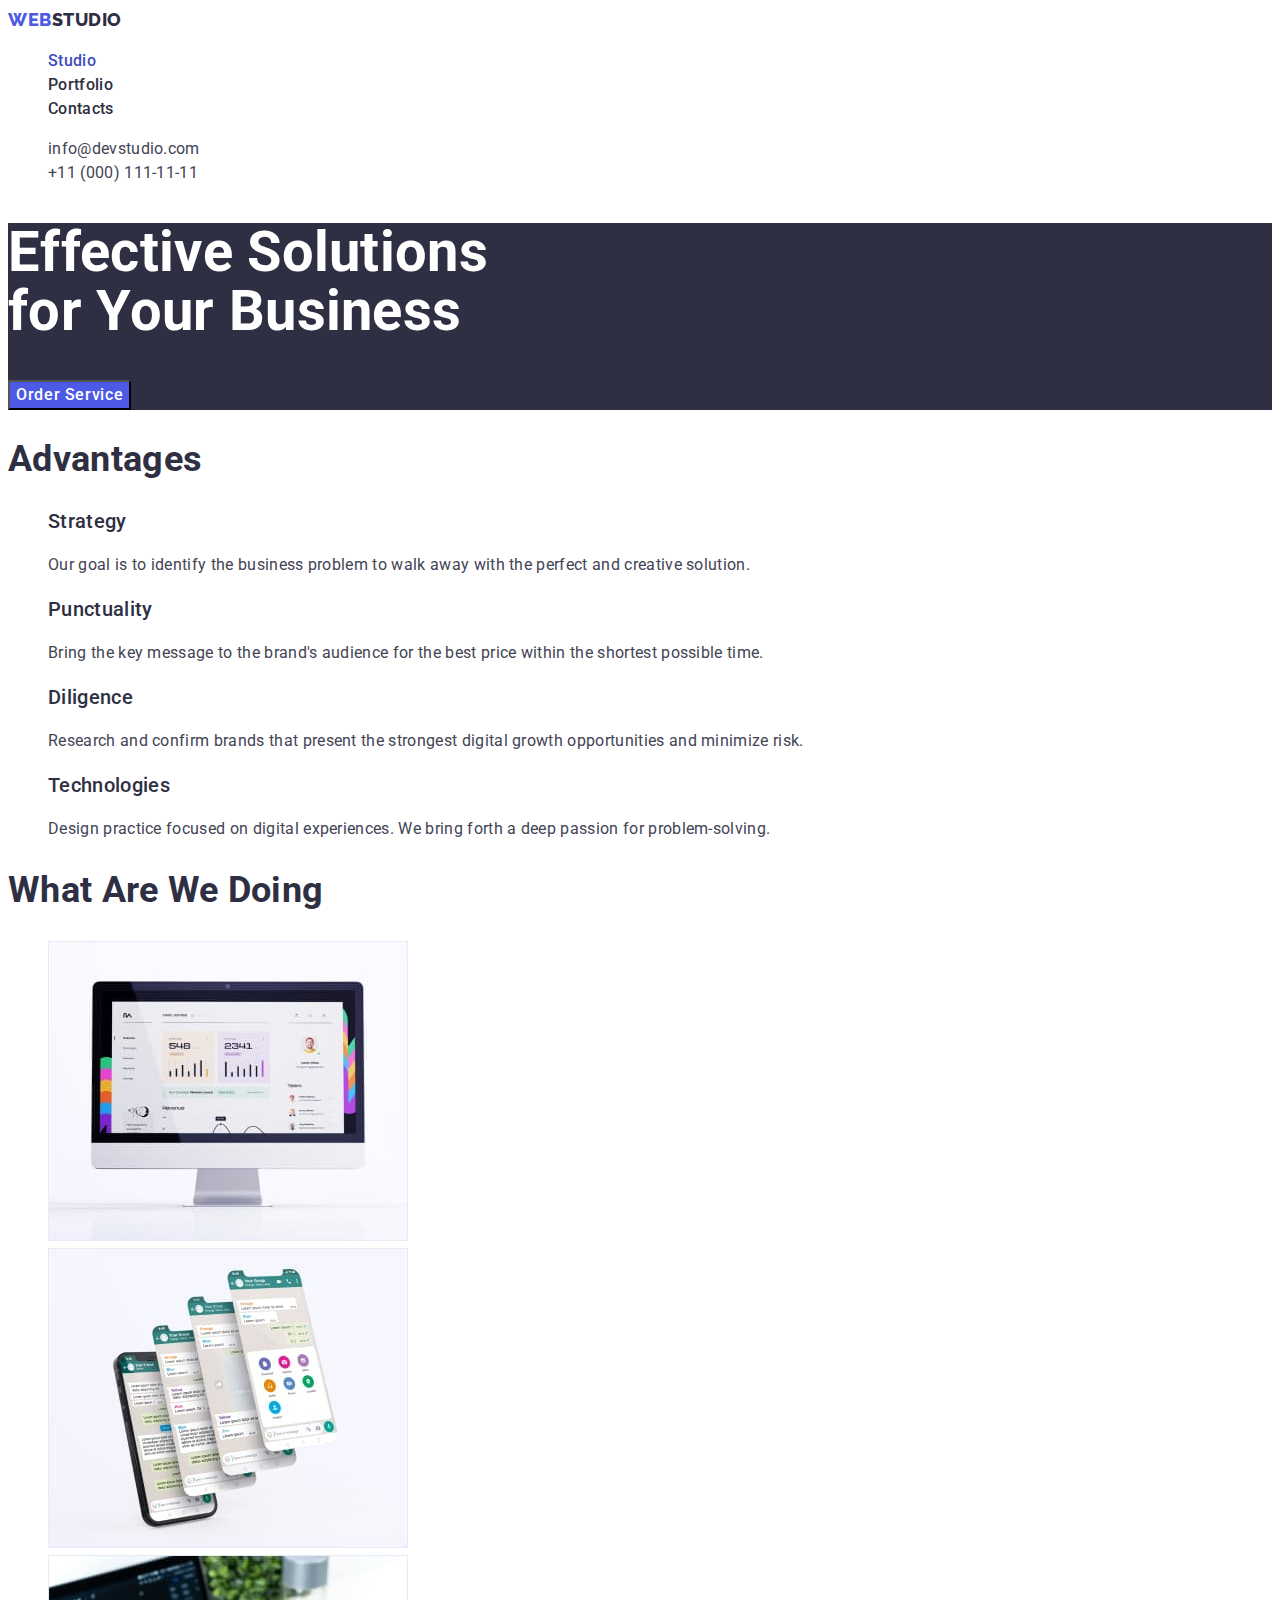
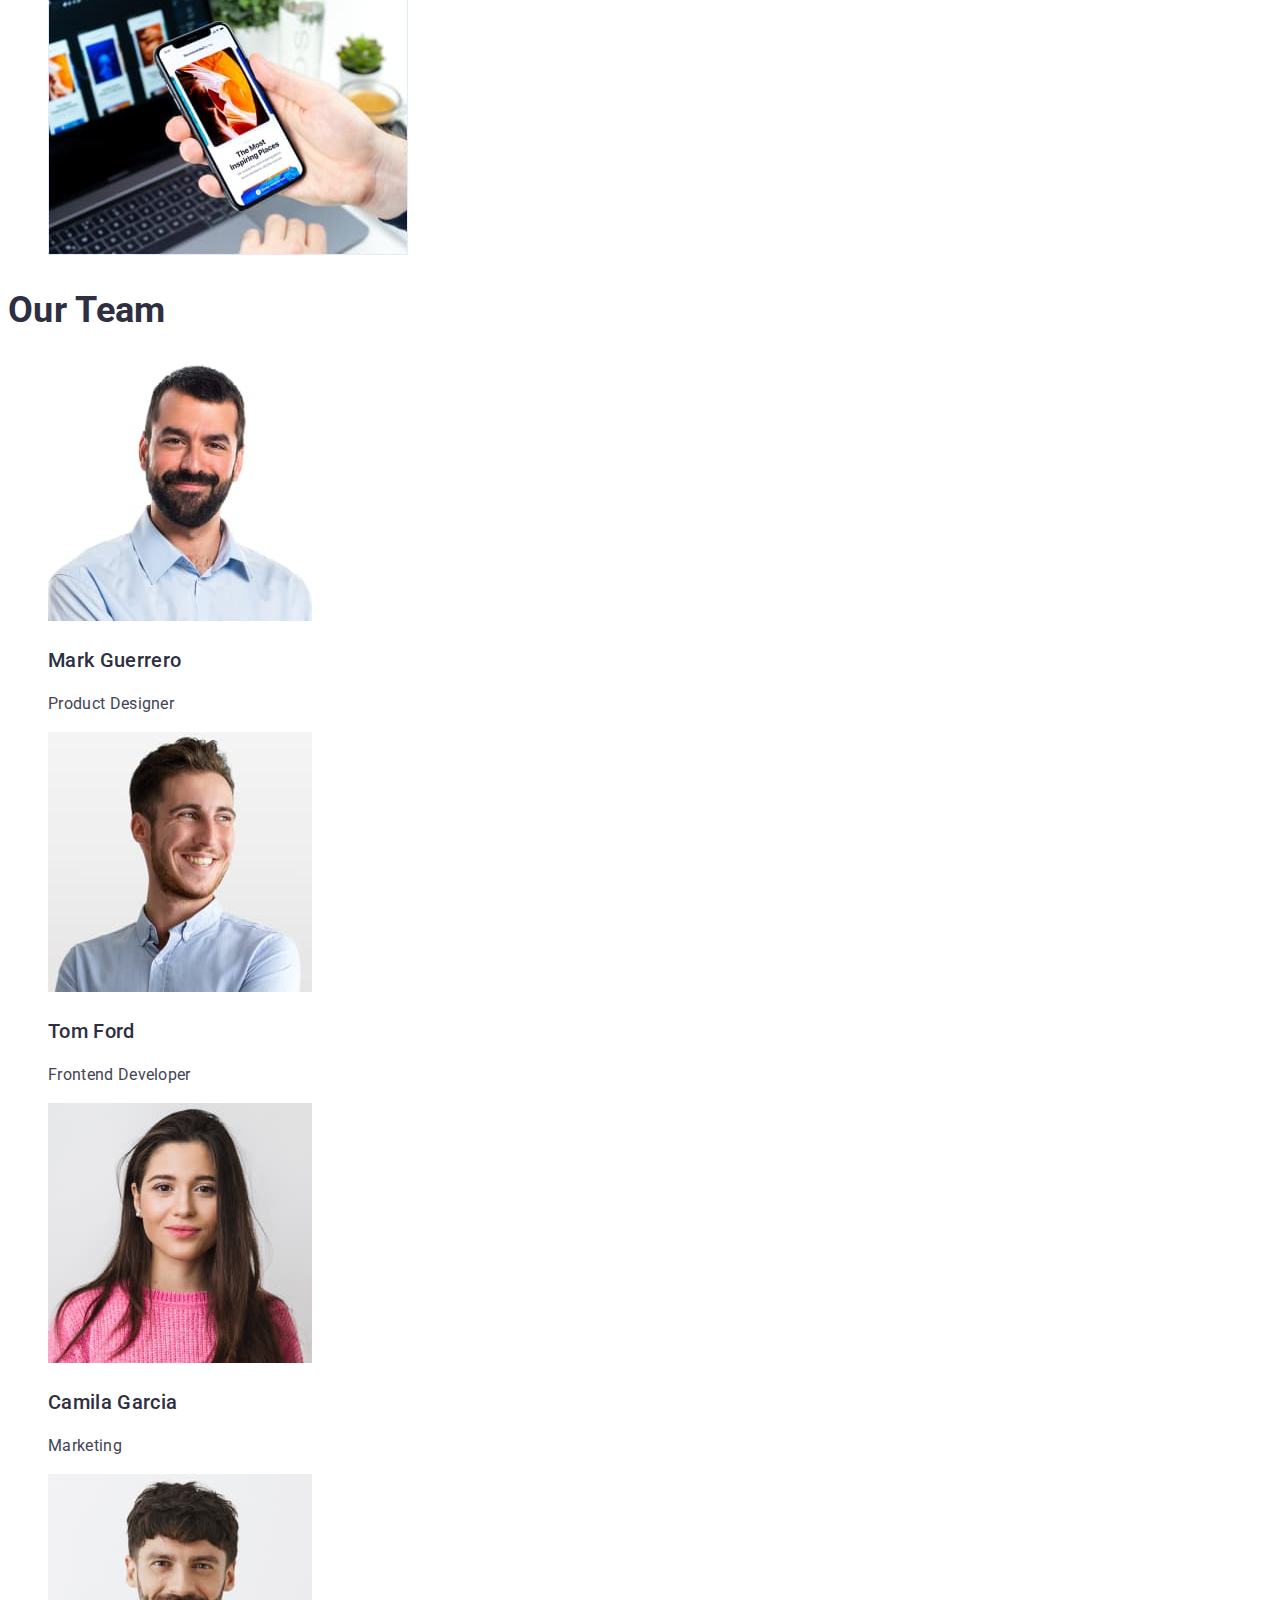
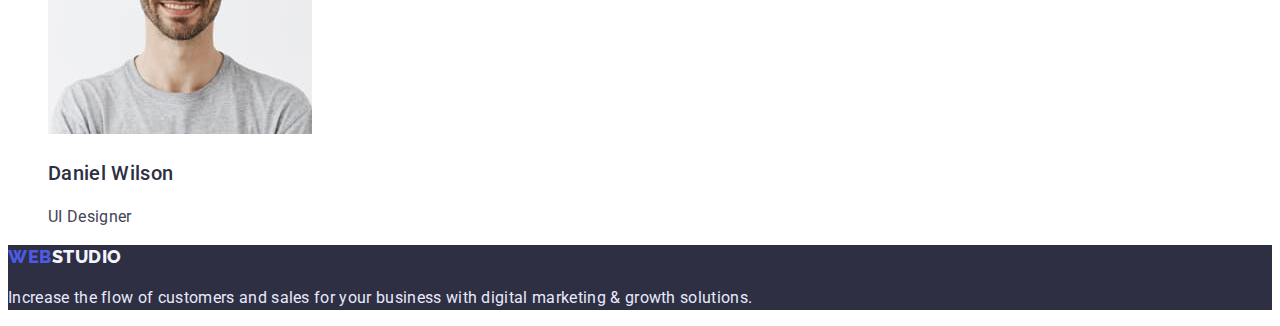
==== commit 44603004: "updated styles.css and in index.html" ====
--- a/index.html
+++ b/index.html
@@ -40,7 +40,7 @@
     <main>
       <!-- Герой сайту -->
       <section class="hero">
-        <h1 class="hero-title">Effective Solutions for Your Business</h1>
+        <h1 class="hero-title">Effective Solutions<br />for Your Business</h1>
         <button type="button" class="button">Order Service</button>
       </section>
       <!-- Переваги (заголовок h2 надалі буде схований) -->
--- a/css/styles.css
+++ b/css/styles.css
@@ -78,7 +78,6 @@
     color: var(--white-color); 
     font-size: 56px;
     line-height: 1.07;
-    text-align: center;
 }
 
 .section-title {
@@ -86,7 +85,6 @@
     font-weight: 700;
     font-size: 36px;
     line-height: 1.1;
-    text-align: center;
     text-transform: capitalize;
 }
 
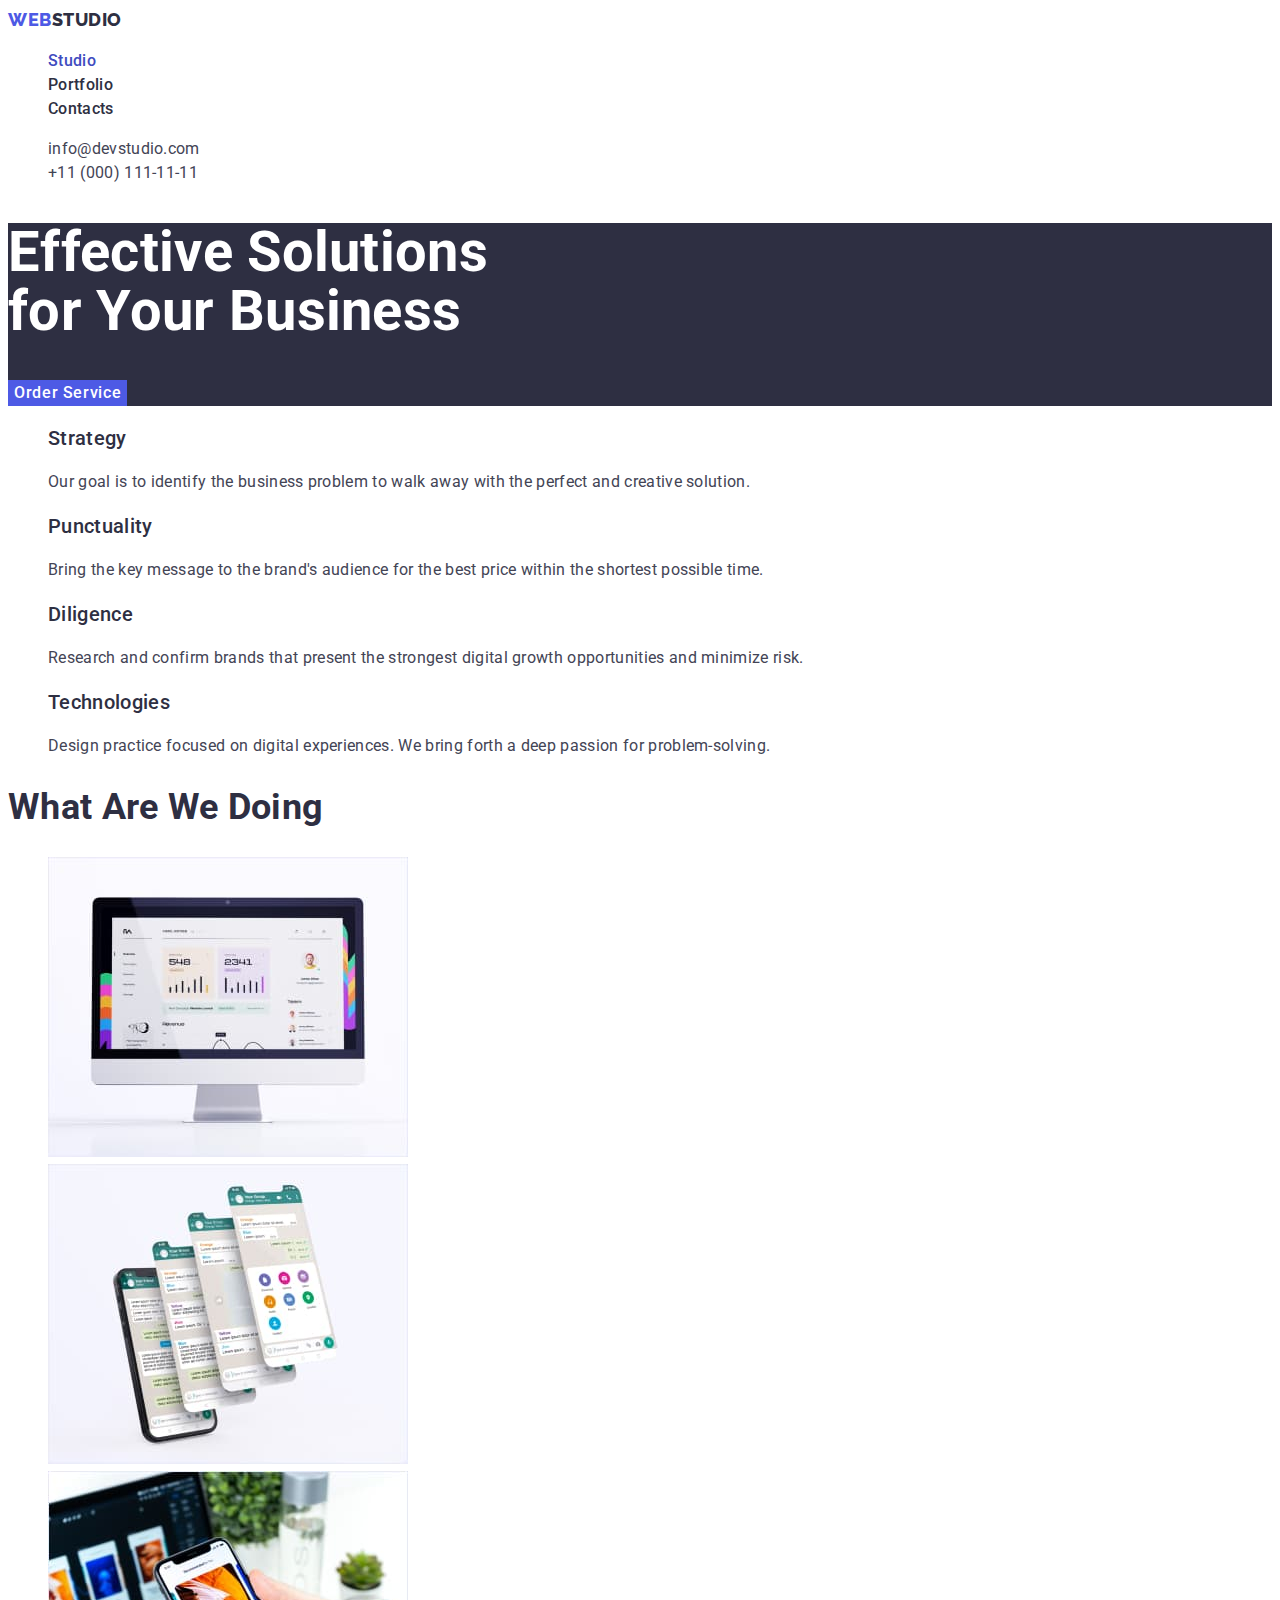
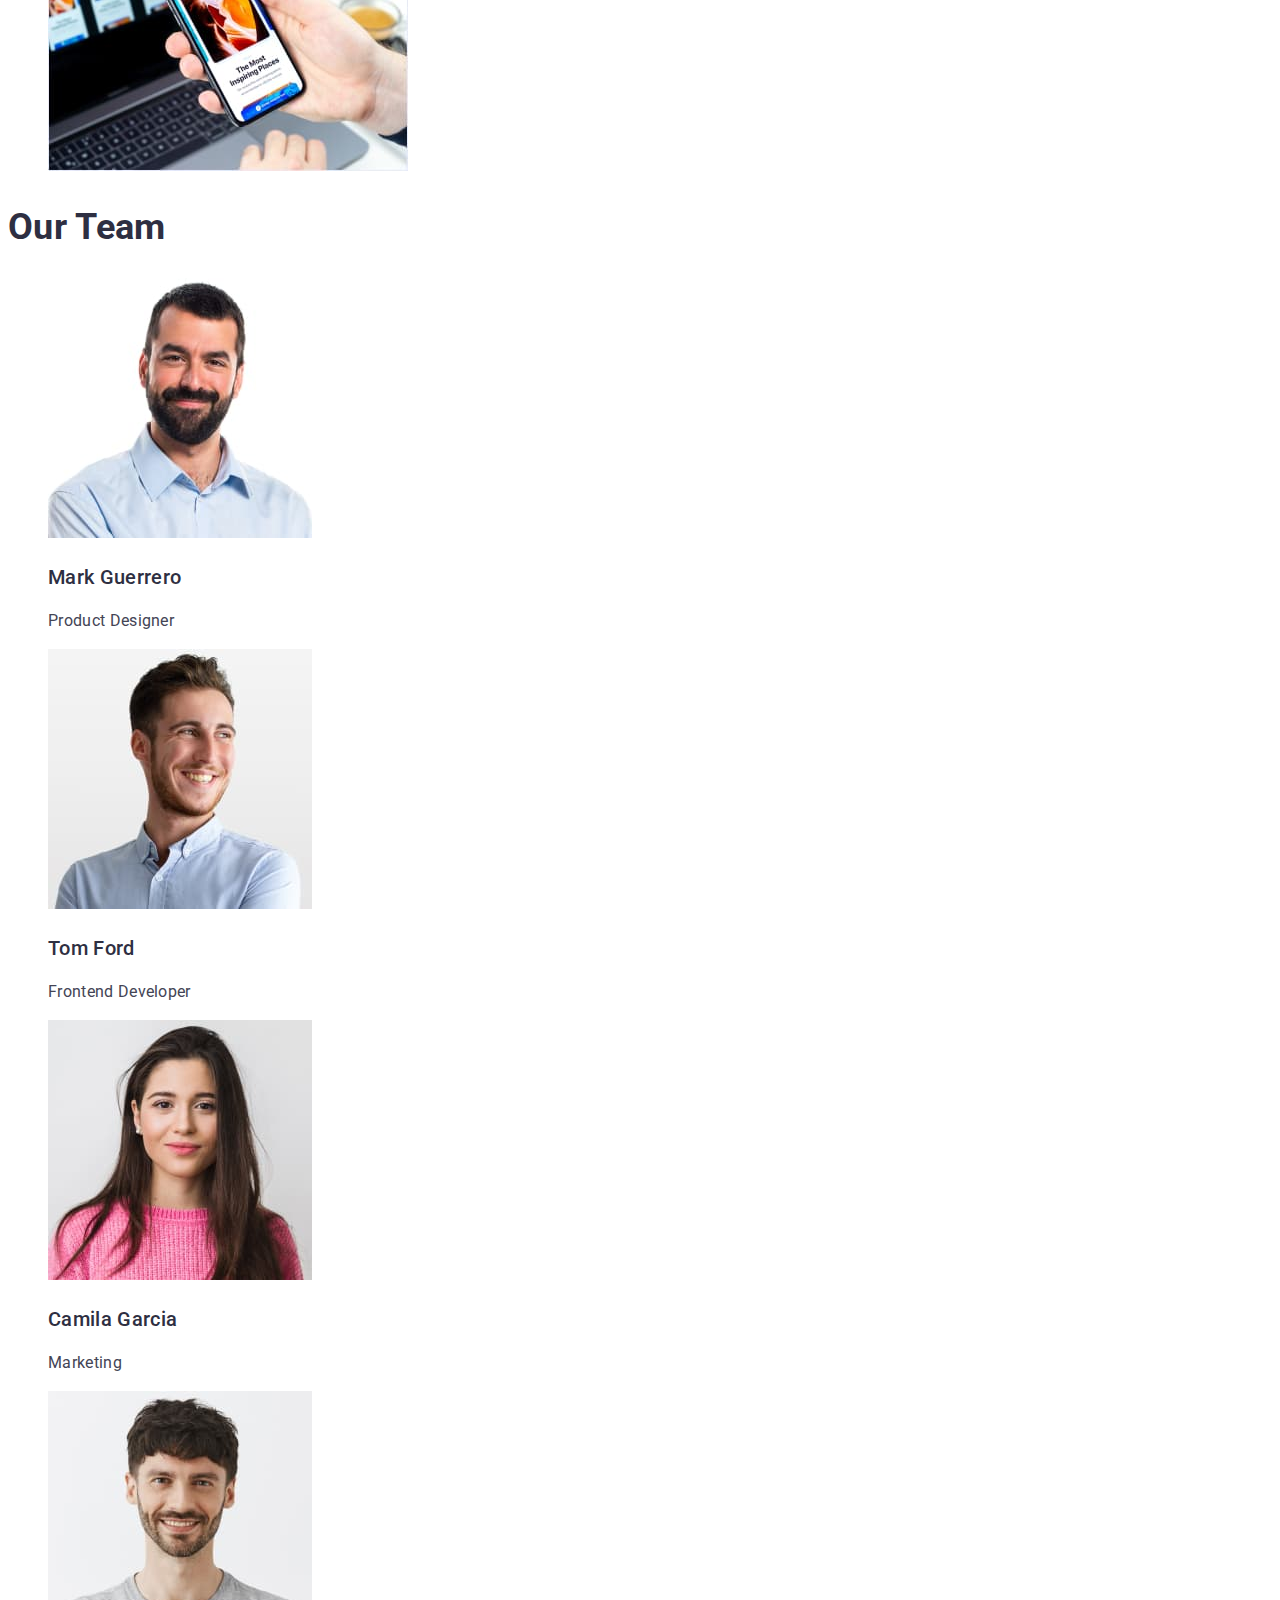
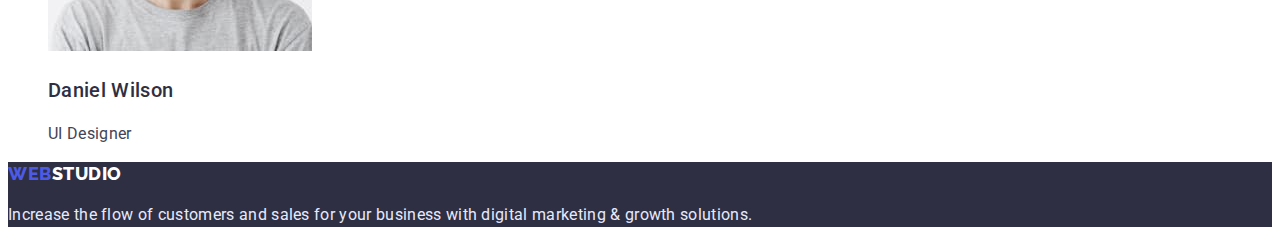
==== commit a6a7daed: "Error correction" ====
--- a/index.html
+++ b/index.html
@@ -17,23 +17,29 @@
     <!-- Шапка сайту -->
     <header class="header">
       <a href="/" class="logo link"
-        ><span class="logo-accent">WEB</span>STUDIO</a
+        >WEB<span class="header-logo">STUDIO</span></a
       >
       <nav>
         <ul class="site-nav list">
-          <li><a href="./index.html" class="link current">Studio</a></li>
-          <li><a href="./portfolio.html" class="link">Portfolio</a></li>
-          <li><a href="" class="link">Contacts</a></li>
+          <li>
+            <a href="./index.html" class="nav-link link current">Studio</a>
+          </li>
+          <li>
+            <a href="./portfolio.html" class="nav-link link">Portfolio</a>
+          </li>
+          <li><a href="" class="nav-link link">Contacts</a></li>
         </ul>
       </nav>
       <ul class="contacts list">
         <li>
-          <a href="mailto:info@devstudio.com" class="link"
+          <a href="mailto:info@devstudio.com" class="contacts-link link"
             >info@devstudio.com</a
           >
         </li>
         <li>
-          <a href="tel:+110001111111" class="link">+11 (000) 111-11-11</a>
+          <a href="tel:+110001111111" class="contacts-link link"
+            >+11 (000) 111-11-11</a
+          >
         </li>
       </ul>
     </header>
@@ -41,35 +47,35 @@
       <!-- Герой сайту -->
       <section class="hero">
         <h1 class="hero-title">Effective Solutions<br />for Your Business</h1>
-        <button type="button" class="button">Order Service</button>
+        <button type="button" class="hero-button button">Order Service</button>
       </section>
-      <!-- Переваги (заголовок h2 надалі буде схований) -->
-      <section class="section">
-        <h2 class="section-title">Advantages</h2>
+      <!-- Переваги -->
+      <section class="advantages-section">
+        <h2 class="advantages-title hidden">Advantages</h2>
         <ul class="list">
           <li>
-            <h3 class="section-subtitle">Strategy</h3>
+            <h3 class="advantages-subtitle">Strategy</h3>
             <p>
               Our goal is to identify the business problem to walk away with the
               perfect and creative solution.
             </p>
           </li>
           <li>
-            <h3 class="section-subtitle">Punctuality</h3>
+            <h3 class="advantages-subtitle">Punctuality</h3>
             <p>
               Bring the key message to the brand's audience for the best price
               within the shortest possible time.
             </p>
           </li>
           <li>
-            <h3 class="section-subtitle">Diligence</h3>
+            <h3 class="advantages-subtitle">Diligence</h3>
             <p>
               Research and confirm brands that present the strongest digital
               growth opportunities and minimize risk.
             </p>
           </li>
           <li>
-            <h3 class="section-subtitle">Technologies</h3>
+            <h3 class="advantages-subtitle">Technologies</h3>
             <p>
               Design practice focused on digital experiences. We bring forth a
               deep passion for problem-solving.
@@ -78,8 +84,8 @@
         </ul>
       </section>
       <!-- Приклади робіт -->
-      <section class="section">
-        <h2 class="section-title">What are we doing</h2>
+      <section class="examples-section">
+        <h2 class="examples-title">What are we doing</h2>
         <ul class="list">
           <li>
             <img
@@ -108,8 +114,8 @@
         </ul>
       </section>
       <!-- Команда розробників -->
-      <section class="section">
-        <h2 class="section-title">Our Team</h2>
+      <section class="team-section">
+        <h2 class="team-title">Our Team</h2>
         <ul class="list">
           <li>
             <img
@@ -118,7 +124,7 @@
               width="264"
               height="260"
             />
-            <h3 class="section-subtitle">Mark Guerrero</h3>
+            <h3 class="team-subtitle">Mark Guerrero</h3>
             <p>Product Designer</p>
           </li>
           <li>
@@ -128,7 +134,7 @@
               width="264"
               height="260"
             />
-            <h3 class="section-subtitle">Tom Ford</h3>
+            <h3 class="team-subtitle">Tom Ford</h3>
             <p>Frontend Developer</p>
           </li>
           <li>
@@ -138,7 +144,7 @@
               width="264"
               height="260"
             />
-            <h3 class="section-subtitle">Camila Garcia</h3>
+            <h3 class="team-subtitle">Camila Garcia</h3>
             <p>Marketing</p>
           </li>
           <li>
@@ -148,16 +154,16 @@
               width="264"
               height="260"
             />
-            <h3 class="section-subtitle">Daniel Wilson</h3>
+            <h3 class="team-subtitle">Daniel Wilson</h3>
             <p>UI Designer</p>
           </li>
         </ul>
       </section>
     </main>
-    <!-- Футер сайду -->
+    <!-- Футер сайту -->
     <footer class="footer">
       <a href="/" class="logo link"
-        ><span class="logo-accent">WEB</span>STUDIO</a
+        >WEB<span class="footer-logo">STUDIO</span></a
       >
       <p class="footer-text">
         Increase the flow of customers and sales for your business with digital
--- a/css/styles.css
+++ b/css/styles.css
@@ -26,7 +26,7 @@
 }
 
 .list {
-    list-style-type: none;
+    list-style: none;
 }
 
 .logo {
@@ -36,37 +36,49 @@
     line-height: 1.3;
     letter-spacing: 0.03em;
     text-transform: uppercase;
-}
-
-.header .logo {
-    color: var(--dark); 
-}
-
-.logo-accent {
     color: var(--primary-brand);
 }
 
-.site-nav .link {
+.header-logo {
+    color: var(--dark);
+}
+
+.footer-logo {
+    color: var(--white-color)
+}
+
+.hidden {
+    position: absolute;
+    width: 1px;
+    height: 1px;
+    margin: -1px;
+    border: 0;
+    padding: 0;
+    white-space: nowrap;
+    clip-path: inset(100%);
+    clip: rect(0 0 0 0);
+    overflow: hidden;
+}
+
+.nav-link {
     color: var(--dark);    
     font-weight: 500;
-    font-size: 16px;
-    line-height: 1.5;
 }
 
-.site-nav .link.current {
+.nav-link.current {
     color: var(--pressed-state);
 }
 
-.site-nav .link:hover, .site-nav .link:focus {
+.nav-link:hover, .nav-link:focus {
     color: var(--pressed-state);
 }
 
-.contacts .link {
+.contacts-link {
     color: var(--text);
 }
 
-.contacts .link:hover,
-.contacts .link:focus {
+.contacts-link:hover,
+.contacts-link:focus {
     color: var(--pressed-state);
 }
 
@@ -76,11 +88,12 @@
 
 .hero-title {
     color: var(--white-color); 
+    font-weight: 700;
     font-size: 56px;
     line-height: 1.07;
 }
 
-.section-title {
+.advantages-title, .examples-title, .team-title, .portfolio-title {
     color: var(--dark);
     font-weight: 700;
     font-size: 36px;
@@ -88,20 +101,21 @@
     text-transform: capitalize;
 }
 
-.section-subtitle {
+.advantages-subtitle, .team-subtitle, .portfolio-subtitle {
     color: var(--dark);
     font-weight: 500;
     font-size: 20px;
     line-height: 1.2;
 }
 
+.portfolio-text {
+    color: var(--text);
+}
+
 .footer {
     background-color: var(--dark);
 }
 
-.footer .logo {
-    color: var(--light);
-}
 .footer-text {
     color: var(--accent)
 }
@@ -113,24 +127,25 @@
     line-height: 1.5;
     letter-spacing: 0.04em;
     cursor: pointer;
+    border: none;
 }
 
-.hero > .button {
+.hero-button {
     color: var(--white-color);
     background-color: var(--primary-brand);
 }
 
-.hero .button:hover, .hero .button:focus {
+.hero-button:hover, .hero-button:focus {
     color: var(--white-color);
     background-color: var(--pressed-state);
 }
 
-.section .button {
+.filter-button {
     color: var(--primary-brand);
     background-color: var(--accent);
 }
 
-.section .button:hover, .section .button:focus {
+.filter-button:hover, .filter-button:focus {
     color: var(--white-color);
     background-color: var(--pressed-state);
 }
